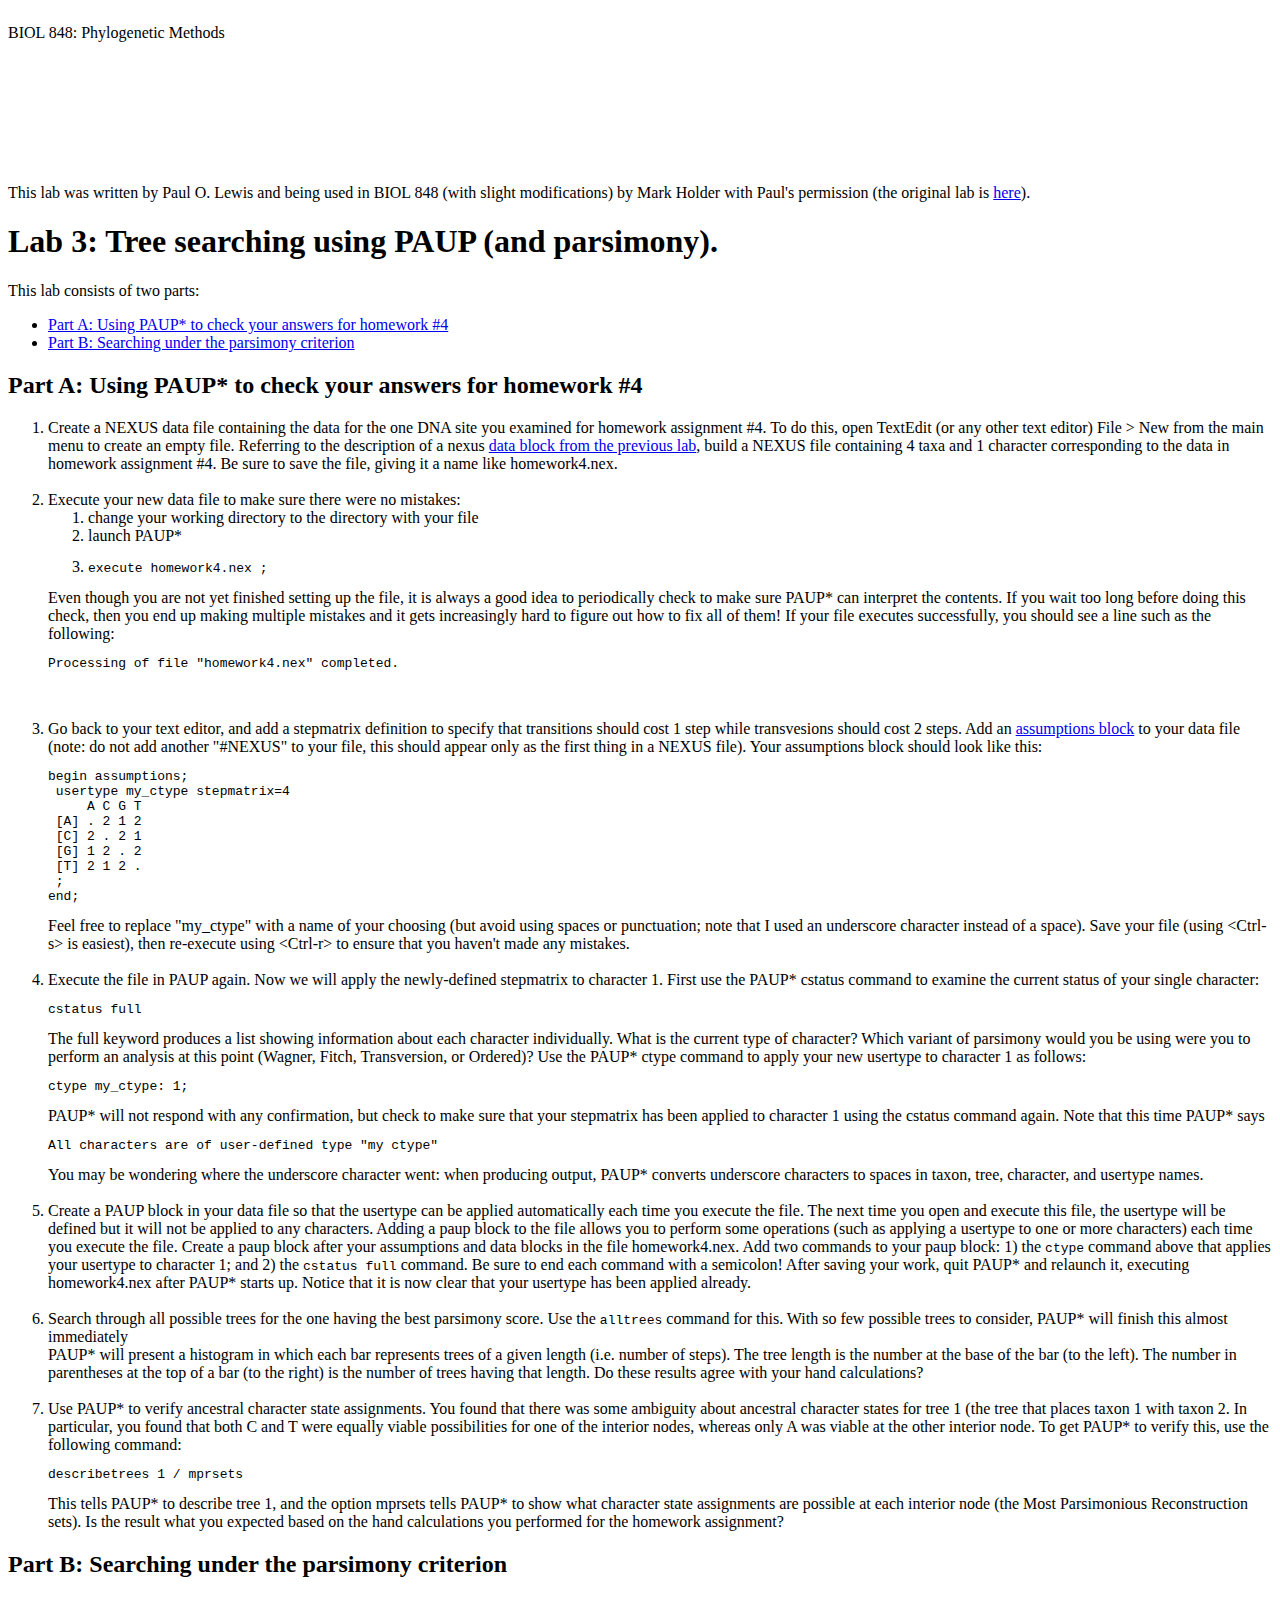
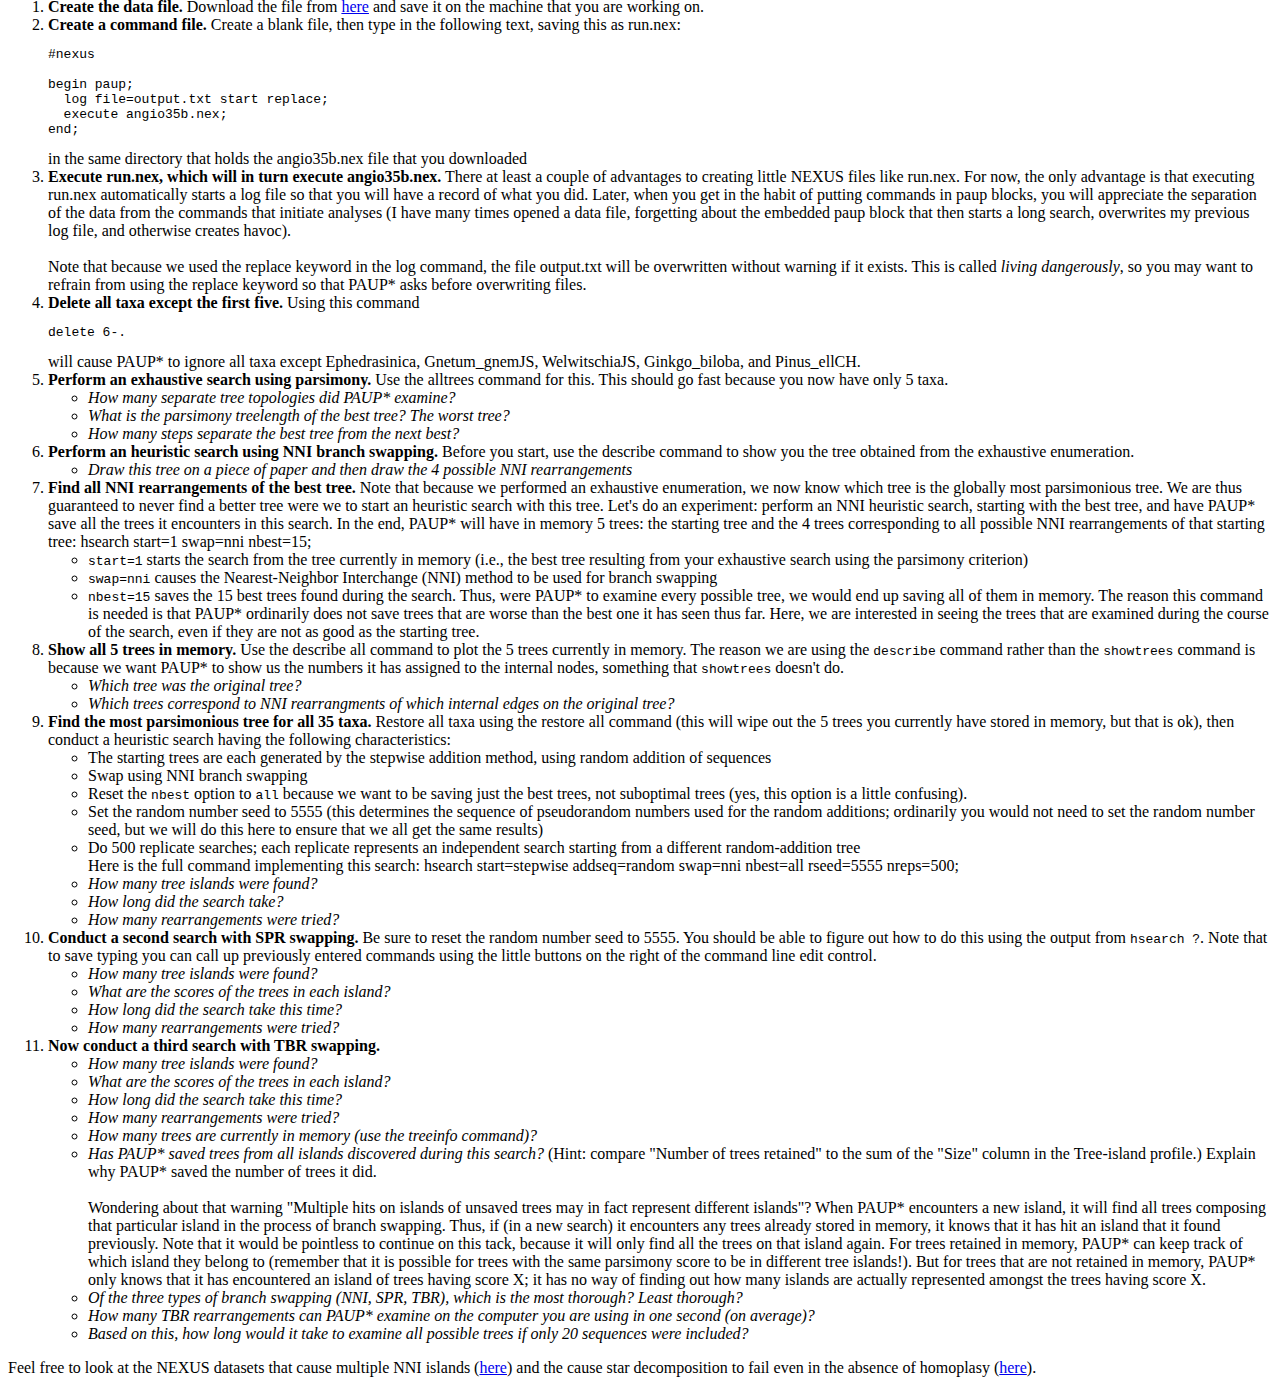
==== lab3-PaupSearching/index.html @ d6202a7e "bulk commit of the lab and lecture exercises for the last few weeks" ====
<!DOCTYPE HTML PUBLIC "-//W3C//DTD HTML 4.01 Transitional//EN"
"http://www.w3.org/TR/html4/loose.dtd">
<html>
<head>
	<meta http-equiv="Content-Type" content="text/html; charset=iso-8859-1">
	<title>EEB 848: Phylogenetic Methods</title> 
	<link href="../lab2-PaupMesquiteNEXUS/EEB349.css" rel="stylesheet" type="text/css">
</head>
<body>
<table width="972" height="160" border="0" cellpadding="0" cellspacing="0">
	<tr>
		<td height="49" colspan="2" valign="top">
			<p>
				<span class="pagetitle">BIOL 848: Phylogenetic Methods</span><span class="pagetitle"></span> 
			</p>
		</td>
	</tr>
	<tr>
	</tr>
</table>
<div class="editable">
	<p>
		This lab was written by Paul O. Lewis and being used in BIOL 848 (with slight modifications) by Mark Holder with Paul's permission (the original lab is <a href="http://hydrodictyon.eeb.uconn.edu/eebedia/index.php/Phylogenetics:_Parsimony_Lab">here</a>). 
	</p>
	<h1>Lab 3: Tree searching using PAUP (and parsimony).</h1> This lab consists of two parts: 
	<ul>
		<li>
			<a href="#checkhomework">Part A: Using PAUP* to check your answers for homework #4</a> 
		</li>
		<li>
			<a href="#parssearching">Part B: Searching under the parsimony criterion</a> 
		</li>
	</ul>
	<a name="#checkhomework"></a><h2> <span class="mw-headline"> Part A: Using PAUP* to check your answers for homework #4 </span></h2> 
	<ol>
		<li>
			Create a NEXUS data file containing the data for the one DNA site you examined for homework assignment #4. To do this, open TextEdit (or any other text editor) File &gt; New from the main menu to create an empty file. Referring to the description of a nexus <a href="../lab2-PaupMesquiteNEXUS/lab2-paupNEXUSMesquite.html#datablock" class="external text" rel="nofollow">data block from the previous lab</a>, build a NEXUS file containing 4 taxa and 1 character corresponding to the data in homework assignment #4. Be sure to save the file, giving it a name like <span class="filename">homework4.nex</span>. 
			<br />
			<br />
		</li>
		<li>
			Execute your new data file to make sure there were no mistakes: 
			<ol>
				<li>
					change your working directory to the directory with your file 
				</li>
				<li>
					launch PAUP* 
				</li>
				<li>
<pre><span class="command">execute homework4.nex ;</span></pre> 
				</li>
			</ol>
			Even though you are not yet finished setting up the file, it is always a good idea to periodically check to make sure PAUP* can interpret the contents. If you wait too long before doing this check, then you end up making multiple mistakes and it gets increasingly hard to figure out how to fix all of them! If your file executes successfully, you should see a line such as the following: <pre>Processing of file &quot;homework4.nex&quot; completed.</pre> 
			<br />
			<br />
		</li>
		<li>
			Go back to your text editor, and add a stepmatrix definition to specify that transitions should cost 1 step while transvesions should cost 2 steps. Add an <a href="../lab2-PaupMesquiteNEXUS/lab2-paupNEXUSMesquite.html#assumptionsblock" class="external text" rel="nofollow">assumptions block</a> to your data file (note: do not add another "#NEXUS" to your file, this should appear only as the first thing in a NEXUS file). Your assumptions block should look like this: <pre>begin assumptions;&#10; usertype my_ctype stepmatrix=4&#10;     A C G T&#10; [A] . 2 1 2&#10; [C] 2 . 2 1&#10; [G] 1 2 . 2&#10; [T] 2 1 2 .&#10;&nbsp;;&#10;end;</pre>Feel free to replace "my_ctype" with a name of your choosing (but avoid using spaces or punctuation; note that I used an underscore character instead of a space). Save your file (using &lt;Ctrl-s&gt; is easiest), then re-execute using &lt;Ctrl-r&gt; to ensure that you haven't made any mistakes. 
			<br />
			<br />
		</li>
		<li>
			Execute the file in PAUP again. Now we will apply the newly-defined stepmatrix to character 1. First use the PAUP* cstatus command to examine the current status of your single character:<pre class="command">cstatus full</pre> The full keyword produces a list showing information about each character individually. What is the current type of character? Which variant of parsimony would you be using were you to perform an analysis at this point (Wagner, Fitch, Transversion, or Ordered)? Use the PAUP* ctype command to apply your new usertype to character 1 as follows:<pre class="command">ctype my_ctype: 1;</pre> PAUP* will not respond with any confirmation, but check to make sure that your stepmatrix has been applied to character 1 using the cstatus command again. Note that this time PAUP* says <pre>All characters are of user-defined type &quot;my ctype&quot;</pre> You may be wondering where the underscore character went: when producing output, PAUP* converts underscore characters to spaces in taxon, tree, character, and usertype names. 
			<br />
			<br />
		</li>
		<li>
			Create a PAUP block in your data file so that the usertype can be applied automatically each time you execute the file. The next time you open and execute this file, the usertype will be defined but it will not be applied to any characters. Adding a paup block to the file allows you to perform some operations (such as applying a usertype to one or more characters) each time you execute the file. Create a paup block after your assumptions and data blocks in the file <span class="filename">homework4.nex</span>. Add two commands to your paup block: 1) the <tt>ctype</tt> command above that applies your usertype to character 1; and 2) the <tt>cstatus full</tt> command. Be sure to end each command with a semicolon! After saving your work, quit PAUP* and relaunch it, executing <span class="filename">homework4.nex</span> after PAUP* starts up. Notice that it is now clear that your usertype has been applied already. 
			<br />
			<br />
		</li>
		<li>
			Search through all possible trees for the one having the best parsimony score. Use the <tt>alltrees</tt> command for this. With so few possible trees to consider, PAUP* will finish this almost immediately 
			<br />
			PAUP* will present a histogram in which each bar represents trees of a given length (i.e. number of steps). The tree length is the number at the base of the bar (to the left). The number in parentheses at the top of a bar (to the right) is the number of trees having that length. Do these results agree with your hand calculations? 
			<br />
			<br />
		</li>
		<li>
			Use PAUP* to verify ancestral character state assignments. You found that there was some ambiguity about ancestral character states for tree 1 (the tree that places taxon 1 with taxon 2. In particular, you found that both C and T were equally viable possibilities for one of the interior nodes, whereas only A was viable at the other interior node. To get PAUP* to verify this, use the following command:<pre class="command">describetrees 1 / mprsets</pre>This tells PAUP* to describe tree 1, and the option mprsets tells PAUP* to show what character state assignments are possible at each interior node (the Most Parsimonious Reconstruction sets). Is the result what you expected based on the hand calculations you performed for the homework assignment? 
		</li>
	</ol>
	<a name="#parssearching"></a><h2> <span class="mw-headline"> Part B: Searching under the parsimony criterion </span></h2> 
	<ol>
		<li>
			<b>Create the data file.</b> Download the file from <a href="../data/angio35b.nex" class="external text" rel="nofollow">here</a> and save it on the machine that you are working on. 
		</li>
		<li>
			<b>Create a command file.</b> Create a blank file, then type in the following text, saving this as <span class="filename">run.nex</span>: <pre>#nexus&#10;&#10;begin paup;&#10;  log file=output.txt start replace;&#10;  execute angio35b.nex;&#10;end;</pre> in the same directory that holds the 
			<sapan class="filename">
				angio35b.nex 
			</sapan>
			file that you downloaded 
		</li>
		<li>
			<b>Execute run.nex, which will in turn execute angio35b.nex.</b> There at least a couple of advantages to creating little NEXUS files like run.nex. For now, the only advantage is that executing run.nex automatically starts a log file so that you will have a record of what you did. Later, when you get in the habit of putting commands in paup blocks, you will appreciate the separation of the data from the commands that initiate analyses (I have many times opened a data file, forgetting about the embedded paup block that then starts a long search, overwrites my previous log file, and otherwise creates havoc). 
			<br />
			<br />
			Note that because we used the replace keyword in the log command, the file 
			<sapan class="filename">
				output.txt 
			</sapan>
			will be overwritten without warning if it exists. This is called <i>living dangerously</i>, so you may want to refrain from using the replace keyword so that PAUP* asks before overwriting files. 
		</li>
		<li>
			<b>Delete all taxa except the first five.</b> Using this command<pre>delete 6-.</pre>will cause PAUP* to ignore all taxa except Ephedrasinica, Gnetum_gnemJS, WelwitschiaJS, Ginkgo_biloba, and Pinus_ellCH. 
		</li>
		<li>
			<b>Perform an exhaustive search using parsimony.</b> Use the <span class="command">alltrees</span> command for this. This should go fast because you now have only 5 taxa. 
			<ul>
				<li>
					<i>How many separate tree topologies did PAUP* examine?</i> 
				</li>
				<li>
					<i>What is the parsimony treelength of the best tree? The worst tree?</i> 
				</li>
				<li>
					<i>How many steps separate the best tree from the next best?</i> 
				</li>
			</ul>
		</li>
		<li>
			<b>Perform an heuristic search using NNI branch swapping.</b> Before you start, use the <span class="command">describe</span> command to show you the tree obtained from the exhaustive enumeration. 
			<ul>
				<li>
					<i>Draw this tree on a piece of paper and then draw the 4 possible NNI rearrangements</i> 
				</li>
			</ul>
		</li>
		<li>
			<b>Find all NNI rearrangements of the best tree.</b> Note that because we performed an exhaustive enumeration, we now know which tree is the globally most parsimonious tree. We are thus guaranteed to never find a better tree were we to start an heuristic search with this tree. Let's do an experiment: perform an NNI heuristic search, starting with the best tree, and have PAUP* save all the trees it encounters in this search. In the end, PAUP* will have in memory 5 trees: the starting tree and the 4 trees corresponding to all possible NNI rearrangements of that starting tree: <span class="command">hsearch start=1 swap=nni nbest=15;</span>
			<ul>
				<li>
					<tt>start=1</tt> starts the search from the tree currently in memory (i.e., the best tree resulting from your exhaustive search using the parsimony criterion) 
				</li>
				<li>
					<tt>swap=nni</tt> causes the Nearest-Neighbor Interchange (NNI) method to be used for branch swapping 
				</li>
				<li>
					<tt>nbest=15</tt> saves the 15 best trees found during the search. Thus, were PAUP* to examine every possible tree, we would end up saving all of them in memory. The reason this command is needed is that PAUP* ordinarily does not save trees that are worse than the best one it has seen thus far. Here, we are interested in seeing the trees that are examined during the course of the search, even if they are not as good as the starting tree. 
				</li>
			</ul>
		</li>
		<li>
			<b>Show all 5 trees in memory.</b> Use the <span class="command">describe all</span> command to plot the 5 trees currently in memory. The reason we are using the <tt>describe</tt> command rather than the <tt>showtrees</tt> command is because we want PAUP* to show us the numbers it has assigned to the internal nodes, something that <tt>showtrees</tt> doesn't do. 
			<ul>
				<li>
					<i>Which tree was the original tree?</i> 
				</li>
				<li>
					<i>Which trees correspond to NNI rearrangments of which internal edges on the original tree?</i> 
				</li>
			</ul>
		</li>
		<li>
			<b>Find the most parsimonious tree for all 35 taxa.</b> Restore all taxa using the restore all command (this will wipe out the 5 trees you currently have stored in memory, but that is ok), then conduct a heuristic search having the following characteristics: 
			<ul>
				<li>
					The starting trees are each generated by the stepwise addition method, using random addition of sequences 
				</li>
				<li>
					Swap using NNI branch swapping 
				</li>
				<li>
					Reset the <tt>nbest</tt> option to <tt>all</tt> because we want to be saving just the best trees, not suboptimal trees (yes, this option is a little confusing). 
				</li>
				<li>
					Set the random number seed to 5555 (this determines the sequence of pseudorandom numbers used for the random additions; ordinarily you would not need to set the random number seed, but we will do this here to ensure that we all get the same results) 
				</li>
				<li>
					Do 500 replicate searches; each replicate represents an independent search starting from a different random-addition tree
					<br />
					Here is the full command implementing this search: <span class="command">hsearch start=stepwise addseq=random swap=nni nbest=all rseed=5555 nreps=500;</span> 
				</li>
				<li>
					<i>How many tree islands were found?</i> 
				</li>
				<li>
					<i>How long did the search take?</i> 
				</li>
				<li>
					<i>How many rearrangements were tried?</i> 
				</li>
			</ul>
		</li>
		<li>
			<b>Conduct a second search with SPR swapping.</b> Be sure to reset the random number seed to 5555. You should be able to figure out how to do this using the output from <tt>hsearch&nbsp;?</tt>. Note that to save typing you can call up previously entered commands using the little buttons on the right of the command line edit control. 
			<ul>
				<li>
					<i>How many tree islands were found?</i> 
				</li>
				<li>
					<i>What are the scores of the trees in each island?</i> 
				</li>
				<li>
					<i>How long did the search take this time?</i> 
				</li>
				<li>
					<i>How many rearrangements were tried?</i> 
				</li>
			</ul>
		</li>
		<li>
			<b>Now conduct a third search with TBR swapping.</b> 
			<ul>
				<li>
					<i>How many tree islands were found?</i> 
				</li>
				<li>
					<i>What are the scores of the trees in each island?</i> 
				</li>
				<li>
					<i>How long did the search take this time?</i> 
				</li>
				<li>
					<i>How many rearrangements were tried?</i> 
				</li>
				<li>
					<i>How many trees are currently in memory (use the treeinfo command)?</i> 
				</li>
				<li>
					<i>Has PAUP* saved trees from all islands discovered during this search?</i> (Hint: compare "Number of trees retained" to the sum of the "Size" column in the Tree-island profile.) Explain why PAUP* saved the number of trees it did.
					<br />
					<br />
					Wondering about that warning "Multiple hits on islands of unsaved trees may in fact represent different islands"? When PAUP* encounters a new island, it will find all trees composing that particular island in the process of branch swapping. Thus, if (in a new search) it encounters any trees already stored in memory, it knows that it has hit an island that it found previously. Note that it would be pointless to continue on this tack, because it will only find all the trees on that island again. For trees retained in memory, PAUP* can keep track of which island they belong to (remember that it is possible for trees with the same parsimony score to be in different tree islands!). But for trees that are not retained in memory, PAUP* only knows that it has encountered an island of trees having score X; it has no way of finding out how many islands are actually represented amongst the trees having score X. 
				</li>
				<li>
					<i>Of the three types of branch swapping (NNI, SPR, TBR), which is the most thorough? Least thorough?</i> 
				</li>
				<li>
					<i>How many TBR rearrangements can PAUP* examine on the computer you are using in one second (on average)?</i> 
				</li>
				<li>
					<i>Based on this, how long would it take to examine all possible trees if only 20 sequences were included?</i> 
				</li>
			</ul>
		</li>
	</ol>
	Feel free to look at the NEXUS datasets that cause multiple NNI islands (<a href="./nni_islands.nex">here</a>) and the cause star decomposition to fail even in the absence of homoplasy (<a href="./perfect_decomp_mistake.nex">here</a>).
</div>
</body>
</html>
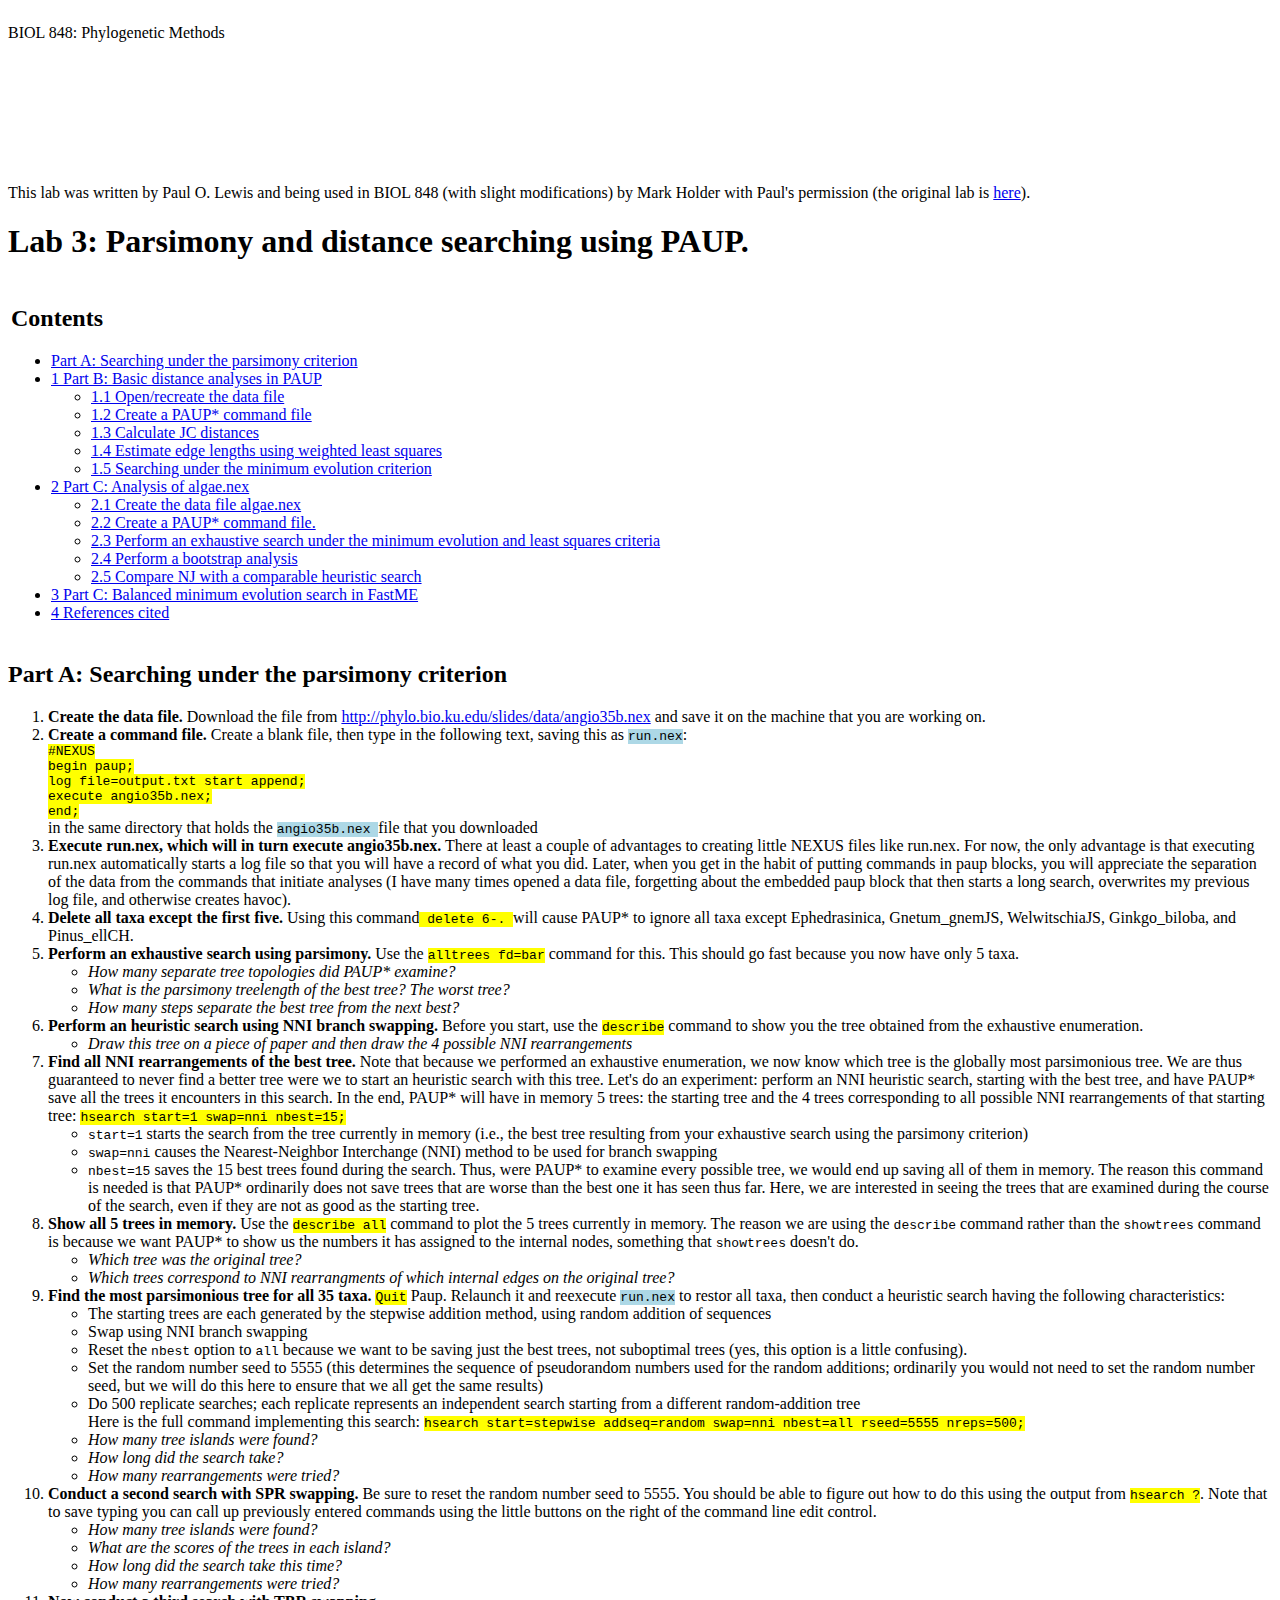
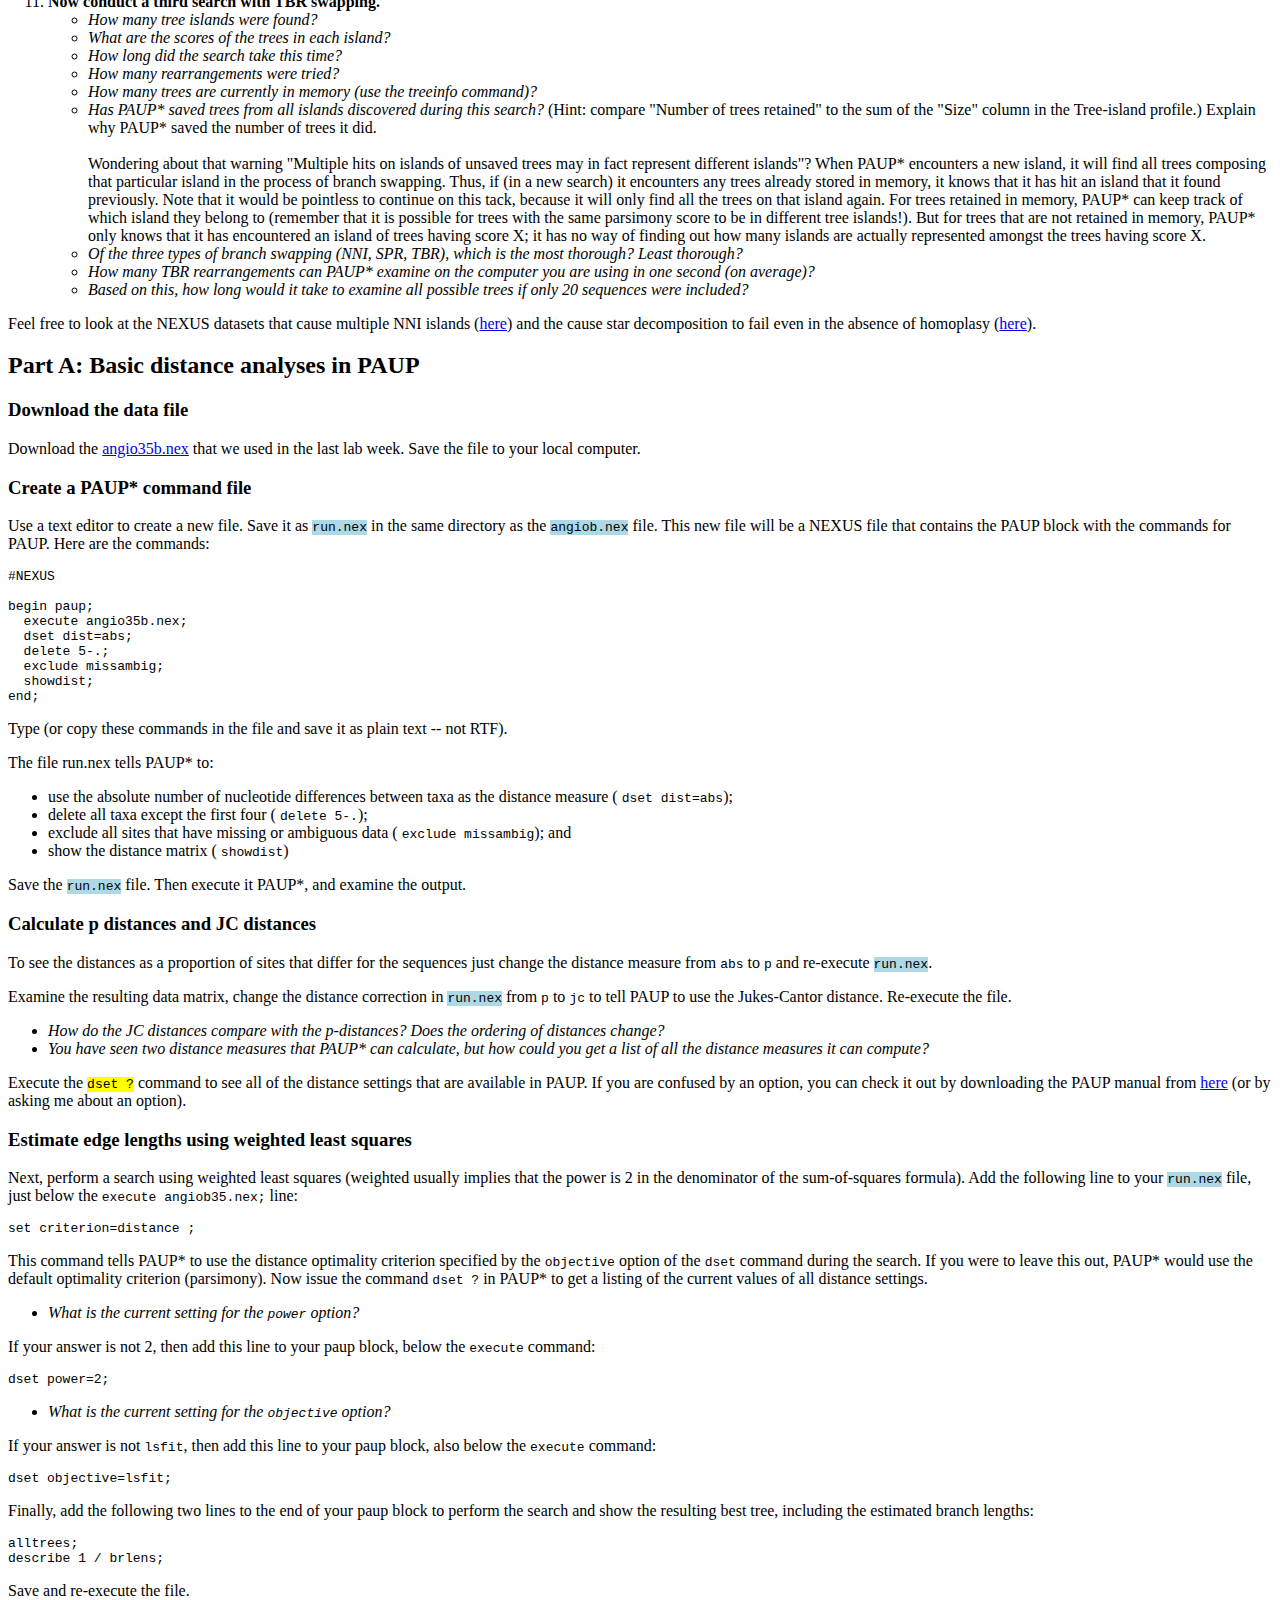
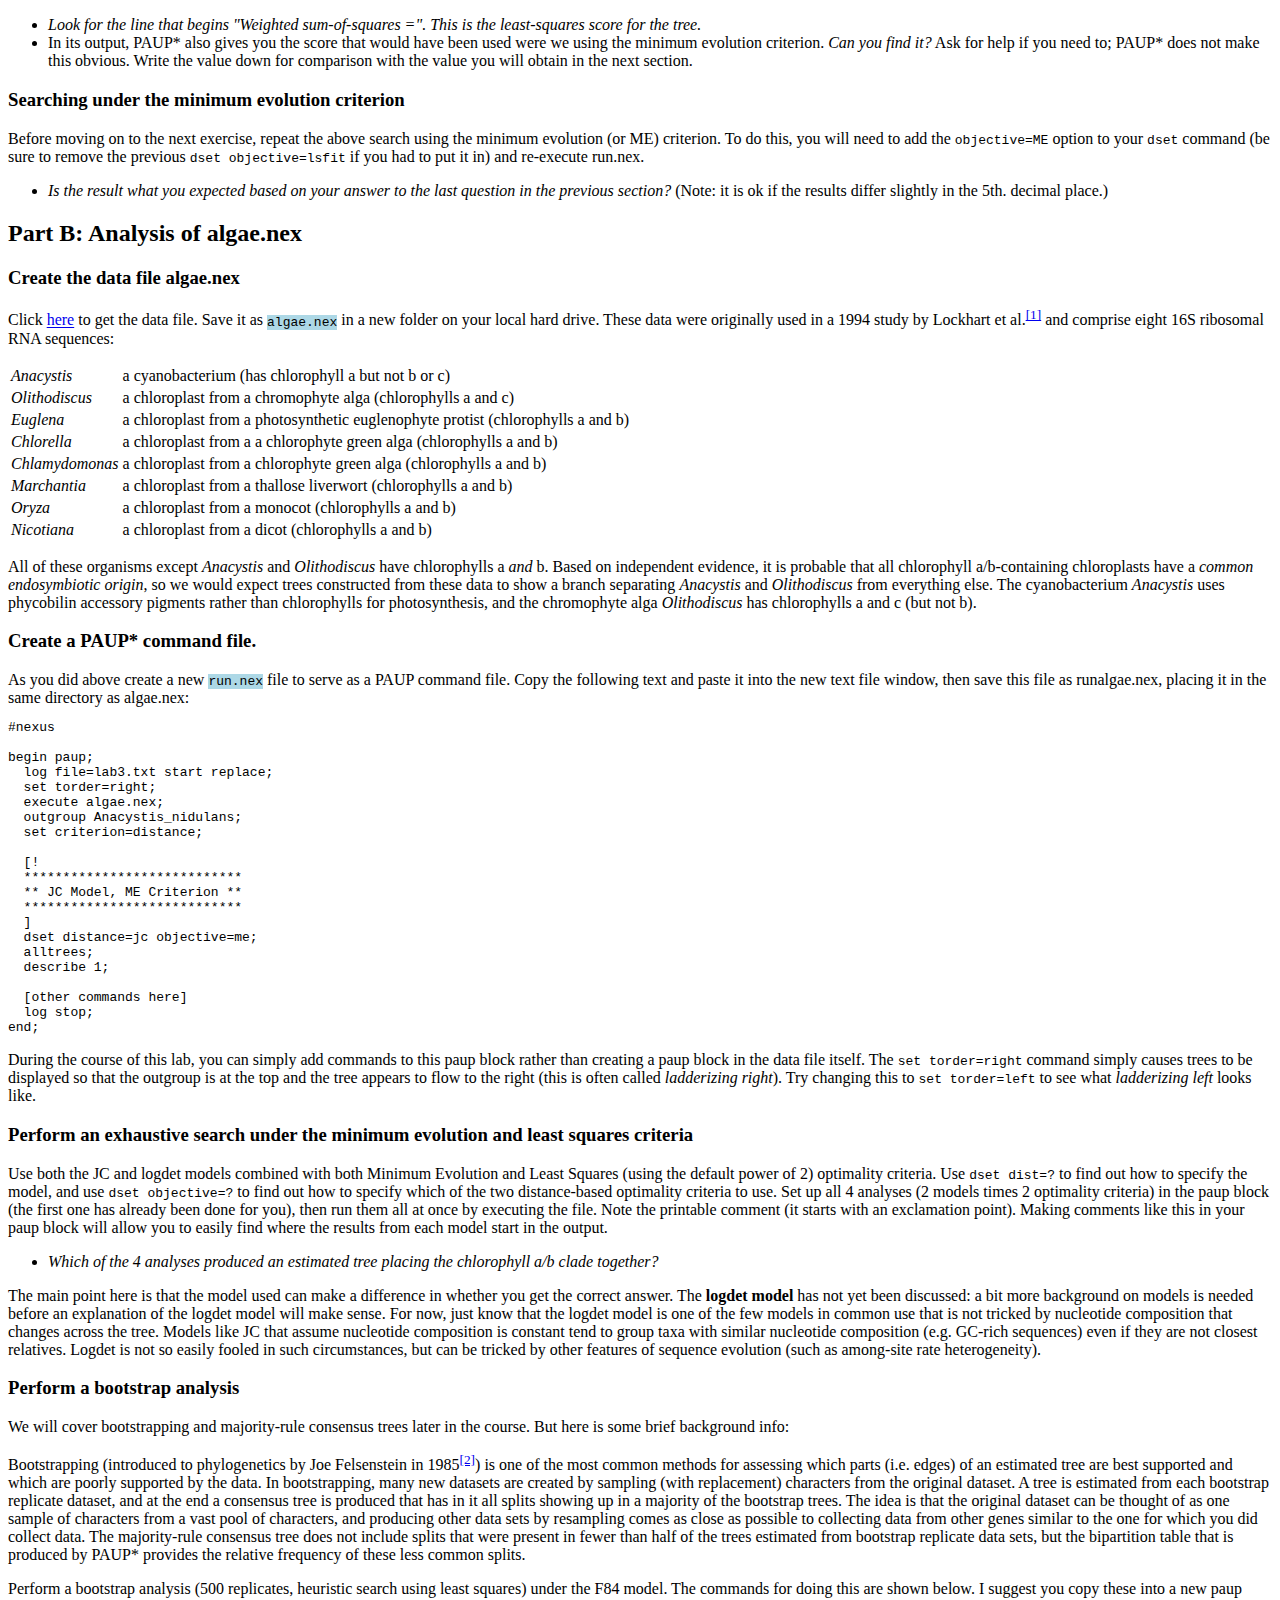
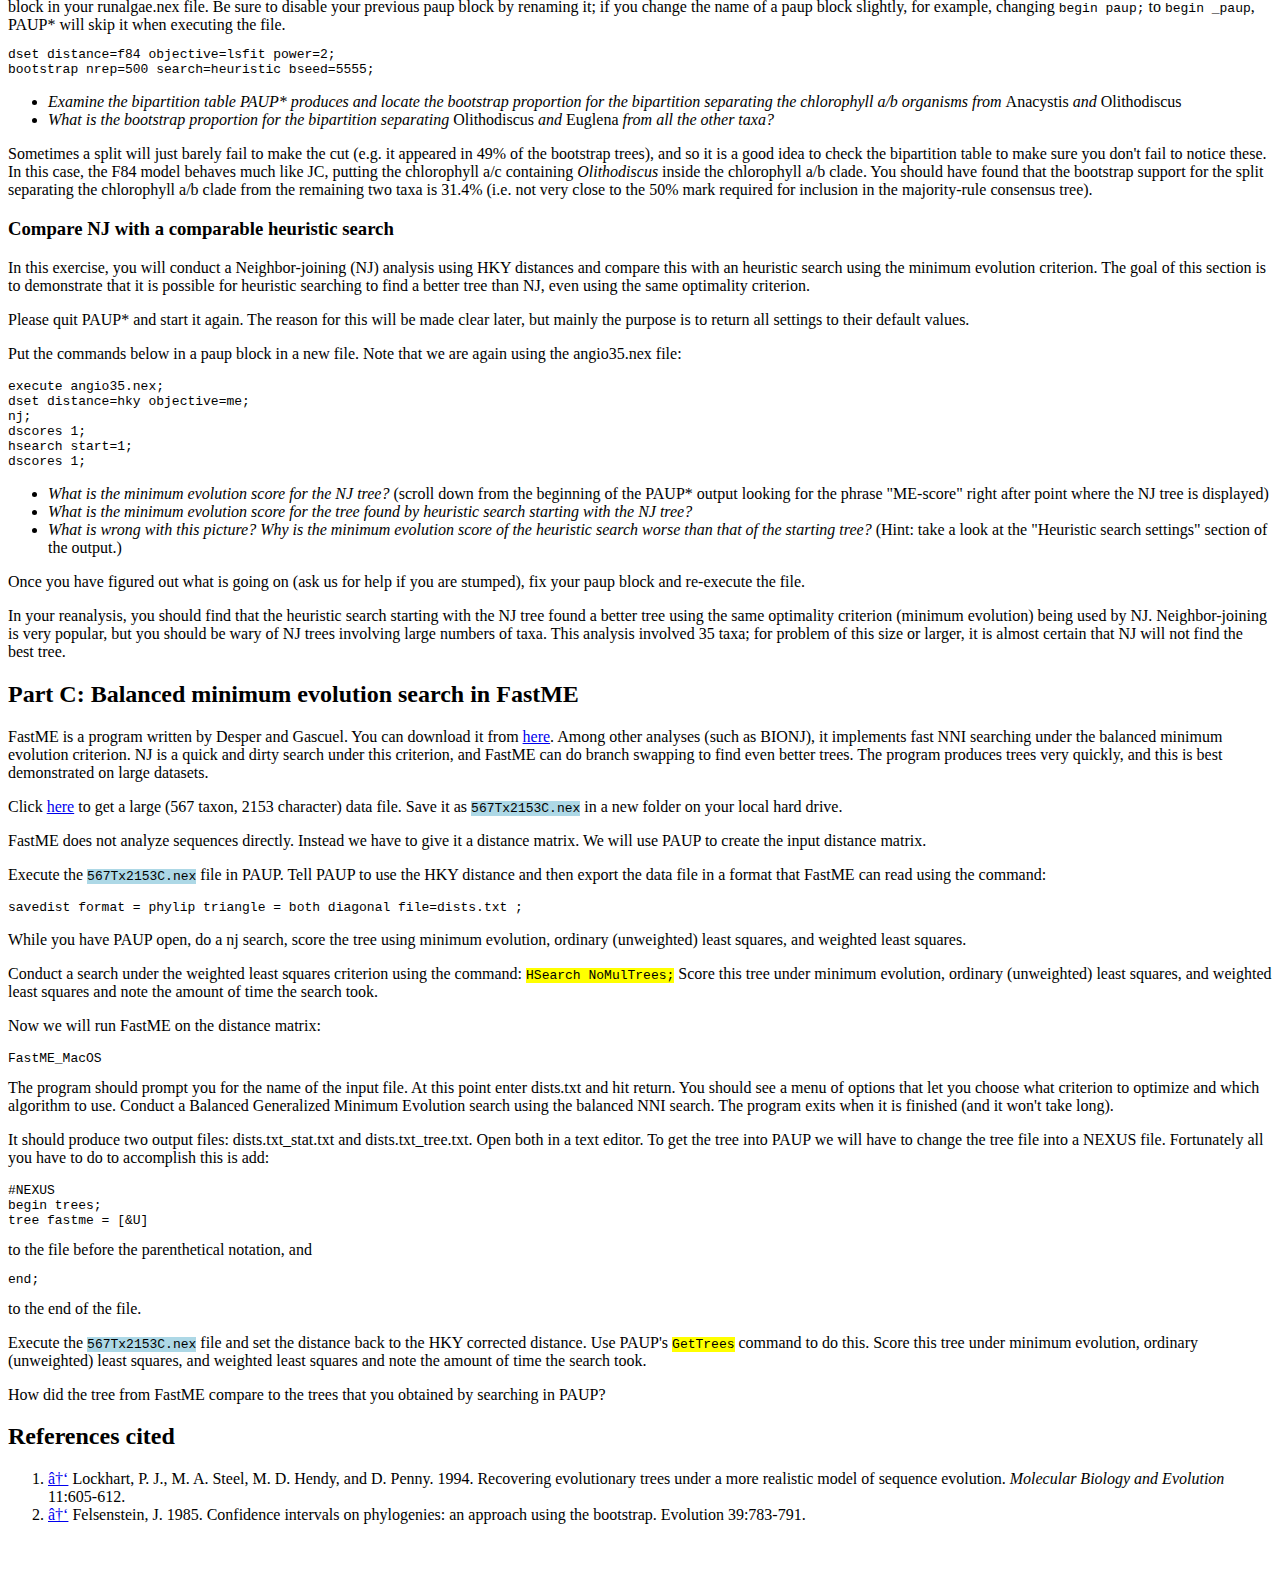
==== commit bea95a39: "fixes for the latest paup" ====
--- a/lab3-PaupSearching/index.html
+++ b/lab3-PaupSearching/index.html
@@ -1,243 +1,621 @@
 <!DOCTYPE HTML PUBLIC "-//W3C//DTD HTML 4.01 Transitional//EN"
 "http://www.w3.org/TR/html4/loose.dtd">
 <html>
+
 <head>
-	<meta http-equiv="Content-Type" content="text/html; charset=iso-8859-1">
-	<title>EEB 848: Phylogenetic Methods</title> 
-	<link href="../lab2-PaupMesquiteNEXUS/EEB349.css" rel="stylesheet" type="text/css">
+    <meta http-equiv="Content-Type" content="text/html; charset=iso-8859-1">
+    <title>EEB 848: Phylogenetic Methods</title>
+    <link href="../lab2-PaupMesquiteNEXUS/EEB349.css" rel="stylesheet" type="text/css">
+    <style>
+span.filename {
+  font-family: monospace;
+  background-color: lightblue;
+}
+span.command {
+  font-family: monospace;
+  background-color: yellow;
+}
+</style>
 </head>
+
 <body>
-<table width="972" height="160" border="0" cellpadding="0" cellspacing="0">
-	<tr>
-		<td height="49" colspan="2" valign="top">
-			<p>
-				<span class="pagetitle">BIOL 848: Phylogenetic Methods</span><span class="pagetitle"></span> 
-			</p>
-		</td>
-	</tr>
-	<tr>
-	</tr>
-</table>
-<div class="editable">
-	<p>
-		This lab was written by Paul O. Lewis and being used in BIOL 848 (with slight modifications) by Mark Holder with Paul's permission (the original lab is <a href="http://hydrodictyon.eeb.uconn.edu/eebedia/index.php/Phylogenetics:_Parsimony_Lab">here</a>). 
-	</p>
-	<h1>Lab 3: Tree searching using PAUP (and parsimony).</h1> This lab consists of two parts: 
-	<ul>
-		<li>
-			<a href="#checkhomework">Part A: Using PAUP* to check your answers for homework #4</a> 
-		</li>
-		<li>
-			<a href="#parssearching">Part B: Searching under the parsimony criterion</a> 
-		</li>
-	</ul>
-	<a name="#checkhomework"></a><h2> <span class="mw-headline"> Part A: Using PAUP* to check your answers for homework #4 </span></h2> 
-	<ol>
-		<li>
-			Create a NEXUS data file containing the data for the one DNA site you examined for homework assignment #4. To do this, open TextEdit (or any other text editor) File &gt; New from the main menu to create an empty file. Referring to the description of a nexus <a href="../lab2-PaupMesquiteNEXUS/lab2-paupNEXUSMesquite.html#datablock" class="external text" rel="nofollow">data block from the previous lab</a>, build a NEXUS file containing 4 taxa and 1 character corresponding to the data in homework assignment #4. Be sure to save the file, giving it a name like <span class="filename">homework4.nex</span>. 
-			<br />
-			<br />
-		</li>
-		<li>
-			Execute your new data file to make sure there were no mistakes: 
-			<ol>
-				<li>
-					change your working directory to the directory with your file 
-				</li>
-				<li>
-					launch PAUP* 
-				</li>
-				<li>
-<pre><span class="command">execute homework4.nex ;</span></pre> 
-				</li>
-			</ol>
-			Even though you are not yet finished setting up the file, it is always a good idea to periodically check to make sure PAUP* can interpret the contents. If you wait too long before doing this check, then you end up making multiple mistakes and it gets increasingly hard to figure out how to fix all of them! If your file executes successfully, you should see a line such as the following: <pre>Processing of file &quot;homework4.nex&quot; completed.</pre> 
-			<br />
-			<br />
-		</li>
-		<li>
-			Go back to your text editor, and add a stepmatrix definition to specify that transitions should cost 1 step while transvesions should cost 2 steps. Add an <a href="../lab2-PaupMesquiteNEXUS/lab2-paupNEXUSMesquite.html#assumptionsblock" class="external text" rel="nofollow">assumptions block</a> to your data file (note: do not add another "#NEXUS" to your file, this should appear only as the first thing in a NEXUS file). Your assumptions block should look like this: <pre>begin assumptions;&#10; usertype my_ctype stepmatrix=4&#10;     A C G T&#10; [A] . 2 1 2&#10; [C] 2 . 2 1&#10; [G] 1 2 . 2&#10; [T] 2 1 2 .&#10;&nbsp;;&#10;end;</pre>Feel free to replace "my_ctype" with a name of your choosing (but avoid using spaces or punctuation; note that I used an underscore character instead of a space). Save your file (using &lt;Ctrl-s&gt; is easiest), then re-execute using &lt;Ctrl-r&gt; to ensure that you haven't made any mistakes. 
-			<br />
-			<br />
-		</li>
-		<li>
-			Execute the file in PAUP again. Now we will apply the newly-defined stepmatrix to character 1. First use the PAUP* cstatus command to examine the current status of your single character:<pre class="command">cstatus full</pre> The full keyword produces a list showing information about each character individually. What is the current type of character? Which variant of parsimony would you be using were you to perform an analysis at this point (Wagner, Fitch, Transversion, or Ordered)? Use the PAUP* ctype command to apply your new usertype to character 1 as follows:<pre class="command">ctype my_ctype: 1;</pre> PAUP* will not respond with any confirmation, but check to make sure that your stepmatrix has been applied to character 1 using the cstatus command again. Note that this time PAUP* says <pre>All characters are of user-defined type &quot;my ctype&quot;</pre> You may be wondering where the underscore character went: when producing output, PAUP* converts underscore characters to spaces in taxon, tree, character, and usertype names. 
-			<br />
-			<br />
-		</li>
-		<li>
-			Create a PAUP block in your data file so that the usertype can be applied automatically each time you execute the file. The next time you open and execute this file, the usertype will be defined but it will not be applied to any characters. Adding a paup block to the file allows you to perform some operations (such as applying a usertype to one or more characters) each time you execute the file. Create a paup block after your assumptions and data blocks in the file <span class="filename">homework4.nex</span>. Add two commands to your paup block: 1) the <tt>ctype</tt> command above that applies your usertype to character 1; and 2) the <tt>cstatus full</tt> command. Be sure to end each command with a semicolon! After saving your work, quit PAUP* and relaunch it, executing <span class="filename">homework4.nex</span> after PAUP* starts up. Notice that it is now clear that your usertype has been applied already. 
-			<br />
-			<br />
-		</li>
-		<li>
-			Search through all possible trees for the one having the best parsimony score. Use the <tt>alltrees</tt> command for this. With so few possible trees to consider, PAUP* will finish this almost immediately 
-			<br />
-			PAUP* will present a histogram in which each bar represents trees of a given length (i.e. number of steps). The tree length is the number at the base of the bar (to the left). The number in parentheses at the top of a bar (to the right) is the number of trees having that length. Do these results agree with your hand calculations? 
-			<br />
-			<br />
-		</li>
-		<li>
-			Use PAUP* to verify ancestral character state assignments. You found that there was some ambiguity about ancestral character states for tree 1 (the tree that places taxon 1 with taxon 2. In particular, you found that both C and T were equally viable possibilities for one of the interior nodes, whereas only A was viable at the other interior node. To get PAUP* to verify this, use the following command:<pre class="command">describetrees 1 / mprsets</pre>This tells PAUP* to describe tree 1, and the option mprsets tells PAUP* to show what character state assignments are possible at each interior node (the Most Parsimonious Reconstruction sets). Is the result what you expected based on the hand calculations you performed for the homework assignment? 
-		</li>
-	</ol>
-	<a name="#parssearching"></a><h2> <span class="mw-headline"> Part B: Searching under the parsimony criterion </span></h2> 
-	<ol>
-		<li>
-			<b>Create the data file.</b> Download the file from <a href="../data/angio35b.nex" class="external text" rel="nofollow">here</a> and save it on the machine that you are working on. 
-		</li>
-		<li>
-			<b>Create a command file.</b> Create a blank file, then type in the following text, saving this as <span class="filename">run.nex</span>: <pre>#nexus&#10;&#10;begin paup;&#10;  log file=output.txt start replace;&#10;  execute angio35b.nex;&#10;end;</pre> in the same directory that holds the 
-			<sapan class="filename">
-				angio35b.nex 
-			</sapan>
-			file that you downloaded 
-		</li>
-		<li>
-			<b>Execute run.nex, which will in turn execute angio35b.nex.</b> There at least a couple of advantages to creating little NEXUS files like run.nex. For now, the only advantage is that executing run.nex automatically starts a log file so that you will have a record of what you did. Later, when you get in the habit of putting commands in paup blocks, you will appreciate the separation of the data from the commands that initiate analyses (I have many times opened a data file, forgetting about the embedded paup block that then starts a long search, overwrites my previous log file, and otherwise creates havoc). 
-			<br />
-			<br />
-			Note that because we used the replace keyword in the log command, the file 
-			<sapan class="filename">
-				output.txt 
-			</sapan>
-			will be overwritten without warning if it exists. This is called <i>living dangerously</i>, so you may want to refrain from using the replace keyword so that PAUP* asks before overwriting files. 
-		</li>
-		<li>
-			<b>Delete all taxa except the first five.</b> Using this command<pre>delete 6-.</pre>will cause PAUP* to ignore all taxa except Ephedrasinica, Gnetum_gnemJS, WelwitschiaJS, Ginkgo_biloba, and Pinus_ellCH. 
-		</li>
-		<li>
-			<b>Perform an exhaustive search using parsimony.</b> Use the <span class="command">alltrees</span> command for this. This should go fast because you now have only 5 taxa. 
-			<ul>
-				<li>
-					<i>How many separate tree topologies did PAUP* examine?</i> 
-				</li>
-				<li>
-					<i>What is the parsimony treelength of the best tree? The worst tree?</i> 
-				</li>
-				<li>
-					<i>How many steps separate the best tree from the next best?</i> 
-				</li>
-			</ul>
-		</li>
-		<li>
-			<b>Perform an heuristic search using NNI branch swapping.</b> Before you start, use the <span class="command">describe</span> command to show you the tree obtained from the exhaustive enumeration. 
-			<ul>
-				<li>
-					<i>Draw this tree on a piece of paper and then draw the 4 possible NNI rearrangements</i> 
-				</li>
-			</ul>
-		</li>
-		<li>
-			<b>Find all NNI rearrangements of the best tree.</b> Note that because we performed an exhaustive enumeration, we now know which tree is the globally most parsimonious tree. We are thus guaranteed to never find a better tree were we to start an heuristic search with this tree. Let's do an experiment: perform an NNI heuristic search, starting with the best tree, and have PAUP* save all the trees it encounters in this search. In the end, PAUP* will have in memory 5 trees: the starting tree and the 4 trees corresponding to all possible NNI rearrangements of that starting tree: <span class="command">hsearch start=1 swap=nni nbest=15;</span>
-			<ul>
-				<li>
-					<tt>start=1</tt> starts the search from the tree currently in memory (i.e., the best tree resulting from your exhaustive search using the parsimony criterion) 
-				</li>
-				<li>
-					<tt>swap=nni</tt> causes the Nearest-Neighbor Interchange (NNI) method to be used for branch swapping 
-				</li>
-				<li>
-					<tt>nbest=15</tt> saves the 15 best trees found during the search. Thus, were PAUP* to examine every possible tree, we would end up saving all of them in memory. The reason this command is needed is that PAUP* ordinarily does not save trees that are worse than the best one it has seen thus far. Here, we are interested in seeing the trees that are examined during the course of the search, even if they are not as good as the starting tree. 
-				</li>
-			</ul>
-		</li>
-		<li>
-			<b>Show all 5 trees in memory.</b> Use the <span class="command">describe all</span> command to plot the 5 trees currently in memory. The reason we are using the <tt>describe</tt> command rather than the <tt>showtrees</tt> command is because we want PAUP* to show us the numbers it has assigned to the internal nodes, something that <tt>showtrees</tt> doesn't do. 
-			<ul>
-				<li>
-					<i>Which tree was the original tree?</i> 
-				</li>
-				<li>
-					<i>Which trees correspond to NNI rearrangments of which internal edges on the original tree?</i> 
-				</li>
-			</ul>
-		</li>
-		<li>
-			<b>Find the most parsimonious tree for all 35 taxa.</b> Restore all taxa using the restore all command (this will wipe out the 5 trees you currently have stored in memory, but that is ok), then conduct a heuristic search having the following characteristics: 
-			<ul>
-				<li>
-					The starting trees are each generated by the stepwise addition method, using random addition of sequences 
-				</li>
-				<li>
-					Swap using NNI branch swapping 
-				</li>
-				<li>
-					Reset the <tt>nbest</tt> option to <tt>all</tt> because we want to be saving just the best trees, not suboptimal trees (yes, this option is a little confusing). 
-				</li>
-				<li>
-					Set the random number seed to 5555 (this determines the sequence of pseudorandom numbers used for the random additions; ordinarily you would not need to set the random number seed, but we will do this here to ensure that we all get the same results) 
-				</li>
-				<li>
-					Do 500 replicate searches; each replicate represents an independent search starting from a different random-addition tree
-					<br />
-					Here is the full command implementing this search: <span class="command">hsearch start=stepwise addseq=random swap=nni nbest=all rseed=5555 nreps=500;</span> 
-				</li>
-				<li>
-					<i>How many tree islands were found?</i> 
-				</li>
-				<li>
-					<i>How long did the search take?</i> 
-				</li>
-				<li>
-					<i>How many rearrangements were tried?</i> 
-				</li>
-			</ul>
-		</li>
-		<li>
-			<b>Conduct a second search with SPR swapping.</b> Be sure to reset the random number seed to 5555. You should be able to figure out how to do this using the output from <tt>hsearch&nbsp;?</tt>. Note that to save typing you can call up previously entered commands using the little buttons on the right of the command line edit control. 
-			<ul>
-				<li>
-					<i>How many tree islands were found?</i> 
-				</li>
-				<li>
-					<i>What are the scores of the trees in each island?</i> 
-				</li>
-				<li>
-					<i>How long did the search take this time?</i> 
-				</li>
-				<li>
-					<i>How many rearrangements were tried?</i> 
-				</li>
-			</ul>
-		</li>
-		<li>
-			<b>Now conduct a third search with TBR swapping.</b> 
-			<ul>
-				<li>
-					<i>How many tree islands were found?</i> 
-				</li>
-				<li>
-					<i>What are the scores of the trees in each island?</i> 
-				</li>
-				<li>
-					<i>How long did the search take this time?</i> 
-				</li>
-				<li>
-					<i>How many rearrangements were tried?</i> 
-				</li>
-				<li>
-					<i>How many trees are currently in memory (use the treeinfo command)?</i> 
-				</li>
-				<li>
-					<i>Has PAUP* saved trees from all islands discovered during this search?</i> (Hint: compare "Number of trees retained" to the sum of the "Size" column in the Tree-island profile.) Explain why PAUP* saved the number of trees it did.
-					<br />
-					<br />
-					Wondering about that warning "Multiple hits on islands of unsaved trees may in fact represent different islands"? When PAUP* encounters a new island, it will find all trees composing that particular island in the process of branch swapping. Thus, if (in a new search) it encounters any trees already stored in memory, it knows that it has hit an island that it found previously. Note that it would be pointless to continue on this tack, because it will only find all the trees on that island again. For trees retained in memory, PAUP* can keep track of which island they belong to (remember that it is possible for trees with the same parsimony score to be in different tree islands!). But for trees that are not retained in memory, PAUP* only knows that it has encountered an island of trees having score X; it has no way of finding out how many islands are actually represented amongst the trees having score X. 
-				</li>
-				<li>
-					<i>Of the three types of branch swapping (NNI, SPR, TBR), which is the most thorough? Least thorough?</i> 
-				</li>
-				<li>
-					<i>How many TBR rearrangements can PAUP* examine on the computer you are using in one second (on average)?</i> 
-				</li>
-				<li>
-					<i>Based on this, how long would it take to examine all possible trees if only 20 sequences were included?</i> 
-				</li>
-			</ul>
-		</li>
-	</ol>
-	Feel free to look at the NEXUS datasets that cause multiple NNI islands (<a href="./nni_islands.nex">here</a>) and the cause star decomposition to fail even in the absence of homoplasy (<a href="./perfect_decomp_mistake.nex">here</a>).
-</div>
+    <table width="972" height="160" border="0" cellpadding="0" cellspacing="0">
+        <tr>
+            <td height="49" colspan="2" valign="top">
+                <p>
+                    <span class="pagetitle">BIOL 848: Phylogenetic Methods</span><span class="pagetitle"></span>
+                </p>
+            </td>
+        </tr>
+        <tr>
+        </tr>
+    </table>
+    <div class="editable">
+        <p>This lab was written by Paul O. Lewis and being used in BIOL 848 (with slight modifications) by Mark Holder with Paul's permission (the original lab is <a href="http://hydrodictyon.eeb.uconn.edu/eebedia/index.php/Phylogenetics:_Parsimony_Lab">here</a>).
+        </p>
+        <h1>Lab 3: Parsimony and distance searching using PAUP.</h1>
+        <table id="toc" class="toc" summary="Contents">
+            <tr>
+                <td>
+                    <div id="toctitle">
+                        <h2>Contents</h2>
+                    </div>
+                    <ul>
+                        <li class="toclevel-1">
+                            <a href="#parssearching">Part A: Searching under the parsimony criterion</a>
+                        </li>
+                        <li class="toclevel-1">
+                            <a href="#basicdist"><span class="tocnumber">1</span> <span class="toctext">Part B: Basic distance analyses in PAUP</span></a>
+                            <ul>
+                                <li class="toclevel-2">
+                                    <a href="#Create_the_data_file"><span class="tocnumber">1.1</span> <span class="toctext">Open/recreate the data file</span></a>
+                                </li>
+                                <li class="toclevel-2">
+                                    <a href="#Create_a_PAUP.2A_command_file"><span class="tocnumber">1.2</span> <span class="toctext">Create a PAUP* command file</span></a>
+                                </li>
+                                <li class="toclevel-2">
+                                    <a href="#Calculate_JC_distances"><span class="tocnumber">1.3</span> <span class="toctext">Calculate JC distances</span></a>
+                                </li>
+                                <li class="toclevel-2">
+                                    <a href="#Estimate_edge_lengths_using_weighted_least_squares"><span class="tocnumber">1.4</span> <span class="toctext">Estimate edge lengths using weighted least squares</span></a>
+                                </li>
+                                <li class="toclevel-2">
+                                    <a href="#Searching_under_the_minimum_evolution_criterion"><span class="tocnumber">1.5</span> <span class="toctext">Searching under the minimum evolution criterion</span></a>
+                                </li>
+                            </ul>
+                        </li>
+                        <li class="toclevel-1">
+                            <a href="#Part_C:_Analysis_of_algae.nex"><span class="tocnumber">2</span> <span class="toctext">Part C: Analysis of algae.nex</span></a>
+                            <ul>
+                                <li class="toclevel-2">
+                                    <a href="#Create_the_data_file_algae.nex"><span class="tocnumber">2.1</span> <span class="toctext">Create the data file algae.nex</span></a>
+                                </li>
+                                <li class="toclevel-2">
+                                    <a href="#Create_a_PAUP.2A_command_file."><span class="tocnumber">2.2</span> <span class="toctext">Create a PAUP* command file.</span></a>
+                                </li>
+                                <li class="toclevel-2">
+                                    <a href="#Perform_an_exhaustive_search_under_the_minimum_evolution_and_least_squares_criteria"><span class="tocnumber">2.3</span> <span class="toctext">Perform an exhaustive search under the minimum evolution and least squares criteria</span></a>
+                                </li>
+                                <li class="toclevel-2">
+                                    <a href="#Perform_a_bootstrap_analysis"><span class="tocnumber">2.4</span> <span class="toctext">Perform a bootstrap analysis</span></a>
+                                </li>
+                                <li class="toclevel-2">
+                                    <a href="#Compare_NJ_with_a_comparable_heuristic_search"><span class="tocnumber">2.5</span> <span class="toctext">Compare NJ with a comparable heuristic search</span></a>
+                                </li>
+                            </ul>
+                        </li>
+                        <li class="toclevel-1">
+                            <a href="#Part_C:_Fastme"><span class="tocnumber">3</span> <span class="toctext">Part C: Balanced minimum evolution search in FastME</span></a>
+                        </li>
+                        <li class="toclevel-1">
+                            <a href="#References_cited"><span class="tocnumber">4</span> <span class="toctext">References cited</span></a>
+                        </li>
+                    </ul>
+                </td>
+            </tr>
+        </table>
+        <a name="#parssearching"></a>
+        <h2> <span class="mw-headline"> Part A: Searching under the parsimony criterion </span></h2>
+        <ol>
+            <li>
+                <b>Create the data file.</b> Download the file from <a href="http://phylo.bio.ku.edu/slides/data/angio35b.nex" class="external text" rel="nofollow">http://phylo.bio.ku.edu/slides/data/angio35b.nex</a> and save it on the machine that you are working on.
+            </li>
+            <li>
+                <b>Create a command file.</b> Create a blank file, then type in the following text, saving this as <span class="filename">run.nex</span>: <span class="command"><br/>#NEXUS<br />
+                begin paup;<br />
+                  log file=output.txt start append;<br />
+            	  execute angio35b.nex; <br />
+            	end;</span><br />
+            	in the same directory that holds the
+                <span class="filename">
+                    angio35b.nex
+                </span>
+                file that you downloaded
+            </li>
+            <li>
+                <b>Execute run.nex, which will in turn execute angio35b.nex.</b> There at least a couple of advantages to creating little NEXUS files like run.nex. For now, the only advantage is that executing run.nex automatically starts a log file so that you will have a record of what you did. Later, when you get in the habit of putting commands in paup blocks, you will appreciate the separation of the data from the commands that initiate analyses (I have many times opened a data file, forgetting about the embedded paup block that then starts a long search, overwrites my previous log file, and otherwise creates havoc).
+                <br />
+            </li>
+            <li>
+                <b>Delete all taxa except the first five.</b> Using this command<span class="command"> delete 6-. </span> will cause PAUP* to ignore all taxa except Ephedrasinica, Gnetum_gnemJS, WelwitschiaJS, Ginkgo_biloba, and Pinus_ellCH.
+            </li>
+            <li>
+                <b>Perform an exhaustive search using parsimony.</b> Use the <span class="command">alltrees fd=bar</span> command for this. This should go fast because you now have only 5 taxa.
+                <ul>
+                    <li>
+                        <i>How many separate tree topologies did PAUP* examine?</i>
+                    </li>
+                    <li>
+                        <i>What is the parsimony treelength of the best tree? The worst tree?</i>
+                    </li>
+                    <li>
+                        <i>How many steps separate the best tree from the next best?</i>
+                    </li>
+                </ul>
+            </li>
+            <li>
+                <b>Perform an heuristic search using NNI branch swapping.</b> Before you start, use the <span class="command">describe</span> command to show you the tree obtained from the exhaustive enumeration.
+                <ul>
+                    <li>
+                        <i>Draw this tree on a piece of paper and then draw the 4 possible NNI rearrangements</i>
+                    </li>
+                </ul>
+            </li>
+            <li>
+                <b>Find all NNI rearrangements of the best tree.</b> Note that because we performed an exhaustive enumeration, we now know which tree is the globally most parsimonious tree. We are thus guaranteed to never find a better tree were we to start an heuristic search with this tree. Let's do an experiment: perform an NNI heuristic search, starting with the best tree, and have PAUP* save all the trees it encounters in this search. In the end, PAUP* will have in memory 5 trees: the starting tree and the 4 trees corresponding to all possible NNI rearrangements of that starting tree: <span class="command">hsearch start=1 swap=nni nbest=15;</span>
+                <ul>
+                    <li>
+                        <tt>start=1</tt> starts the search from the tree currently in memory (i.e., the best tree resulting from your exhaustive search using the parsimony criterion)
+                    </li>
+                    <li>
+                        <tt>swap=nni</tt> causes the Nearest-Neighbor Interchange (NNI) method to be used for branch swapping
+                    </li>
+                    <li>
+                        <tt>nbest=15</tt> saves the 15 best trees found during the search. Thus, were PAUP* to examine every possible tree, we would end up saving all of them in memory. The reason this command is needed is that PAUP* ordinarily does not save trees that are worse than the best one it has seen thus far. Here, we are interested in seeing the trees that are examined during the course of the search, even if they are not as good as the starting tree.
+                    </li>
+                </ul>
+            </li>
+            <li>
+                <b>Show all 5 trees in memory.</b> Use the <span class="command">describe all</span> command to plot the 5 trees currently in memory. The reason we are using the
+                <tt>describe</tt> command rather than the
+                <tt>showtrees</tt> command is because we want PAUP* to show us the numbers it has assigned to the internal nodes, something that
+                <tt>showtrees</tt> doesn't do.
+                <ul>
+                    <li>
+                        <i>Which tree was the original tree?</i>
+                    </li>
+                    <li>
+                        <i>Which trees correspond to NNI rearrangments of which internal edges on the original tree?</i>
+                    </li>
+                </ul>
+            </li>
+            <li>
+                <b>Find the most parsimonious tree for all 35 taxa.</b>
+                <span class="command">Quit</span> Paup.
+                Relaunch it and reexecute <span class="filename">run.nex</span> to restor all  taxa, then conduct a heuristic search having the following characteristics:
+                <ul>
+                    <li>
+                        The starting trees are each generated by the stepwise addition method, using random addition of sequences
+                    </li>
+                    <li>
+                        Swap using NNI branch swapping
+                    </li>
+                    <li>
+                        Reset the
+                        <tt>nbest</tt> option to
+                        <tt>all</tt> because we want to be saving just the best trees, not suboptimal trees (yes, this option is a little confusing).
+                    </li>
+                    <li>
+                        Set the random number seed to 5555 (this determines the sequence of pseudorandom numbers used for the random additions; ordinarily you would not need to set the random number seed, but we will do this here to ensure that we all get the same results)
+                    </li>
+                    <li>
+                        Do 500 replicate searches; each replicate represents an independent search starting from a different random-addition tree
+                        <br /> Here is the full command implementing this search: <span class="command">hsearch start=stepwise addseq=random swap=nni nbest=all rseed=5555 nreps=500;</span>
+                    </li>
+                    <li>
+                        <i>How many tree islands were found?</i>
+                    </li>
+                    <li>
+                        <i>How long did the search take?</i>
+                    </li>
+                    <li>
+                        <i>How many rearrangements were tried?</i>
+                    </li>
+                </ul>
+            </li>
+            <li>
+                <b>Conduct a second search with SPR swapping.</b> Be sure to reset the random number seed to 5555. You should be able to figure out how to do this using the output from
+                <span class="command">hsearch ?</span>. Note that to save typing you can call up previously entered commands using the little buttons on the right of the command line edit control.
+                <ul>
+                    <li>
+                        <i>How many tree islands were found?</i>
+                    </li>
+                    <li>
+                        <i>What are the scores of the trees in each island?</i>
+                    </li>
+                    <li>
+                        <i>How long did the search take this time?</i>
+                    </li>
+                    <li>
+                        <i>How many rearrangements were tried?</i>
+                    </li>
+                </ul>
+            </li>
+            <li>
+                <b>Now conduct a third search with TBR swapping.</b>
+                <ul>
+                    <li>
+                        <i>How many tree islands were found?</i>
+                    </li>
+                    <li>
+                        <i>What are the scores of the trees in each island?</i>
+                    </li>
+                    <li>
+                        <i>How long did the search take this time?</i>
+                    </li>
+                    <li>
+                        <i>How many rearrangements were tried?</i>
+                    </li>
+                    <li>
+                        <i>How many trees are currently in memory (use the treeinfo command)?</i>
+                    </li>
+                    <li>
+                        <i>Has PAUP* saved trees from all islands discovered during this search?</i> (Hint: compare "Number of trees retained" to the sum of the "Size" column in the Tree-island profile.) Explain why PAUP* saved the number of trees it did.
+                        <br />
+                        <br /> Wondering about that warning "Multiple hits on islands of unsaved trees may in fact represent different islands"? When PAUP* encounters a new island, it will find all trees composing that particular island in the process of branch swapping. Thus, if (in a new search) it encounters any trees already stored in memory, it knows that it has hit an island that it found previously. Note that it would be pointless to continue on this tack, because it will only find all the trees on that island again. For trees retained in memory, PAUP* can keep track of which island they belong to (remember that it is possible for trees with the same parsimony score to be in different tree islands!). But for trees that are not retained in memory, PAUP* only knows that it has encountered an island of trees having score X; it has no way of finding out how many islands are actually represented amongst the trees having score X.
+                    </li>
+                    <li>
+                        <i>Of the three types of branch swapping (NNI, SPR, TBR), which is the most thorough? Least thorough?</i>
+                    </li>
+                    <li>
+                        <i>How many TBR rearrangements can PAUP* examine on the computer you are using in one second (on average)?</i>
+                    </li>
+                    <li>
+                        <i>Based on this, how long would it take to examine all possible trees if only 20 sequences were included?</i>
+                    </li>
+                </ul>
+            </li>
+        </ol>
+        Feel free to look at the NEXUS datasets that cause multiple NNI islands (<a href="./nni_islands.nex">here</a>) and the cause star decomposition to fail even in the absence of homoplasy (<a href="./perfect_decomp_mistake.nex">here</a>).
+    </div>
+    <a name="basicdist"></a>
+    <h2>Part A: Basic distance analyses in PAUP</h2> <a name="Create_the_data_file"></a>
+    <h3> Download the data file </h3>
+    <p>
+        Download the <a href="../data/angio35b.nex" class="external text" rel="nofollow">angio35b.nex</a> that we used in the last lab week. Save the file to your local computer.
+    </p>
+    <a name="Create_a_PAUP.2A_command_file"></a>
+    <h3> Create a PAUP* command file </h3>
+    <p>
+        Use a text editor to create a new file. Save it as <span class="filename">run.nex</span> in the same directory as the <span class="filename">angiob.nex</span> file. This new file will be a NEXUS file that contains the PAUP block with the commands for PAUP. Here are the commands:
+    </p>
+    <pre>#NEXUS
+
+begin paup;
+  execute angio35b.nex;
+  dset dist=abs;
+  delete 5-.;
+  exclude missambig;  
+  showdist;
+end;
+</pre>
+    <p>
+        Type (or copy these commands in the file and save it as plain text -- not RTF).
+    </p>
+    <p>
+        The file run.nex tells PAUP* to:
+    </p>
+    <ul>
+        <li>
+            use the absolute number of nucleotide differences between taxa as the distance measure (
+            <tt>dset dist=abs</tt>);
+        </li>
+        <li>
+            delete all taxa except the first four (
+            <tt>delete 5-.</tt>);
+        </li>
+        <li>
+            exclude all sites that have missing or ambiguous data (
+            <tt>exclude missambig</tt>); and
+        </li>
+        <li>
+            show the distance matrix (
+            <tt>showdist</tt>)
+        </li>
+    </ul>
+    <p>
+        Save the <span class="filename">run.nex</span> file. Then execute it PAUP*, and examine the output.
+    </p>
+    <a name="Calculate_JC_distances"></a>
+    <h3> Calculate p distances and JC distances </h3>
+    <p>
+        To see the distances as a proportion of sites that differ for the sequences just change the distance measure from
+        <tt>abs</tt> to
+        <tt>p</tt> and re-execute <span class="filename">run.nex</span>.
+    </p>
+    <p>
+        Examine the resulting data matrix, change the distance correction in <span class="filename">run.nex</span> from
+        <tt>p</tt> to
+        <tt>jc</tt> to tell PAUP to use the Jukes-Cantor distance. Re-execute the file.
+    </p>
+    <ul>
+        <li>
+            <i>How do the JC distances compare with the p-distances? Does the ordering of distances change?</i>
+        </li>
+        <li>
+            <i>You have seen two distance measures that PAUP* can calculate, but how could you get a list of all the distance measures it can compute?</i>
+        </li>
+    </ul>
+    <p>
+        Execute the <span class="command">dset ?</span> command to see all of the distance settings that are available in PAUP. If you are confused by an option, you can check it out by downloading the PAUP manual from <a href="http://paup.csit.fsu.edu/Cmd_ref_v2.pdf">here</a> (or by asking me about an option).
+    </p>
+    <a name="Estimate_edge_lengths_using_weighted_least_squares"></a>
+    <h3> Estimate edge lengths using weighted least squares </h3>
+    <p>
+        Next, perform a search using weighted least squares (weighted usually implies that the power is 2 in the denominator of the sum-of-squares formula). Add the following line to your <span class="filename">run.nex</span> file, just below the
+        <tt>execute angiob35.nex;</tt> line:
+    </p>
+    <pre class="command">
+set criterion=distance ;
+</pre>
+    <p>
+        This command tells PAUP* to use the distance optimality criterion specified by the
+        <tt>objective</tt> option of the
+        <tt>dset</tt> command during the search. If you were to leave this out, PAUP* would use the default optimality criterion (parsimony). Now issue the command
+        <tt>dset&nbsp;?</tt> in PAUP* to get a listing of the current values of all distance settings.
+    </p>
+    <ul>
+        <li>
+            <i>What is the current setting for the <tt>power</tt> option?</i>
+        </li>
+    </ul>
+    <p>
+        If your answer is not 2, then add this line to your paup block, below the
+        <tt>execute</tt> command:
+    </p>
+    <pre class="command">dset power=2;
+</pre>
+    <ul>
+        <li>
+            <i>What is the current setting for the <tt>objective</tt> option?</i>
+        </li>
+    </ul>
+    <p>
+        If your answer is not
+        <tt>lsfit</tt>, then add this line to your paup block, also below the
+        <tt>execute</tt> command:
+    </p>
+    <pre class="command">dset objective=lsfit;
+</pre>
+    <p>
+        Finally, add the following two lines to the end of your paup block to perform the search and show the resulting best tree, including the estimated branch lengths:
+    </p>
+    <pre class="command">alltrees;
+describe 1 / brlens;
+</pre>
+    <p>
+        Save and re-execute the file.
+    </p>
+    <ul>
+        <li>
+            <i>Look for the line that begins "Weighted sum-of-squares =". This is the least-squares score for the tree.</i>
+        </li>
+        <li>
+            In its output, PAUP* also gives you the score that would have been used were we using the minimum evolution criterion. <i>Can you find it?</i> Ask for help if you need to; PAUP* does not make this obvious. Write the value down for comparison with the value you will obtain in the next section.
+        </li>
+    </ul>
+    <a name="Searching_under_the_minimum_evolution_criterion"></a>
+    <h3> Searching under the minimum evolution criterion </h3>
+    <p>
+        Before moving on to the next exercise, repeat the above search using the minimum evolution (or ME) criterion. To do this, you will need to add the
+        <tt>objective=ME</tt> option to your
+        <tt>dset</tt> command (be sure to remove the previous
+        <tt>dset objective=lsfit</tt> if you had to put it in) and re-execute run.nex.
+    </p>
+    <ul>
+        <li>
+            <i>Is the result what you expected based on your answer to the last question in the previous section?</i> (Note: it is ok if the results differ slightly in the 5th. decimal place.)
+        </li>
+    </ul>
+    <a name="Part_C:_Analysis_of_algae.nex"></a>
+    <h2> Part B: Analysis of algae.nex </h2> <a name="Create_the_data_file_algae.nex"></a>
+    <h3> Create the data file algae.nex </h3>
+    <p>
+        Click <a href="../data/algae.nex">here</a> to get the data file. Save it as <span class="filename">algae.nex</span> in a new folder on your local hard drive. These data were originally used in a 1994 study by Lockhart et al.<sup id="_ref-0" class="reference"><a href="#_note-0" title="">[1]</a></sup> and comprise eight 16S ribosomal RNA sequences:
+    </p>
+    <table>
+        <tr>
+            <td>
+                <i>Anacystis</i>
+            </td>
+            <td>
+                a cyanobacterium (has chlorophyll a but not b or c)
+            </td>
+        </tr>
+        <tr>
+            <td>
+                <i>Olithodiscus</i>
+            </td>
+            <td>
+                a chloroplast from a chromophyte alga (chlorophylls a and c)
+            </td>
+        </tr>
+        <tr>
+            <td>
+                <i>Euglena</i>
+            </td>
+            <td>
+                a chloroplast from a photosynthetic euglenophyte protist (chlorophylls a and b)
+            </td>
+        </tr>
+        <tr>
+            <td>
+                <i>Chlorella</i>
+            </td>
+            <td>
+                a chloroplast from a a chlorophyte green alga (chlorophylls a and b)
+            </td>
+        </tr>
+        <tr>
+            <td>
+                <i>Chlamydomonas</i>
+            </td>
+            <td>
+                a chloroplast from a chlorophyte green alga (chlorophylls a and b)
+            </td>
+        </tr>
+        <tr>
+            <td>
+                <i>Marchantia</i>
+            </td>
+            <td>
+                a chloroplast from a thallose liverwort (chlorophylls a and b)
+            </td>
+        </tr>
+        <tr>
+            <td>
+                <i>Oryza</i>
+            </td>
+            <td>
+                a chloroplast from a monocot (chlorophylls a and b)
+            </td>
+        </tr>
+        <tr>
+            <td>
+                <i>Nicotiana</i>
+            </td>
+            <td>
+                a chloroplast from a dicot (chlorophylls a and b)
+            </td>
+        </tr>
+    </table>
+    <p>
+        All of these organisms except <i>Anacystis</i> and <i>Olithodiscus</i> have chlorophylls a <i>and</i> b. Based on independent evidence, it is probable that all chlorophyll a/b-containing chloroplasts have a <i>common endosymbiotic origin</i>, so we would expect trees constructed from these data to show a branch separating <i>Anacystis</i> and <i>Olithodiscus</i> from everything else. The cyanobacterium <i>Anacystis</i> uses phycobilin accessory pigments rather than chlorophylls for photosynthesis, and the chromophyte alga <i>Olithodiscus</i> has chlorophylls a and c (but not b).
+    </p>
+    <a name="Create_a_PAUP.2A_command_file."></a>
+    <h3> Create a PAUP* command file.</h3> As you did above create a new <span class="filename">run.nex</span> file to serve as a PAUP command file. Copy the following text and paste it into the new text file window, then save this file as runalgae.nex, placing it in the same directory as algae.nex:<pre>
+#nexus
+
+begin paup;
+  log file=lab3.txt start replace;
+  set torder=right;
+  execute algae.nex;
+  outgroup Anacystis_nidulans;
+  set criterion=distance;
+  
+  [!
+  ****************************
+  ** JC Model, ME Criterion **
+  ****************************
+  ]
+  dset distance=jc objective=me;
+  alltrees;
+  describe 1;
+  
+  [other commands here]
+  log stop;
+end;</pre>
+    <p>
+        During the course of this lab, you can simply add commands to this paup block rather than creating a paup block in the data file itself. The
+        <tt>set torder=right</tt> command simply causes trees to be displayed so that the outgroup is at the top and the tree appears to flow to the right (this is often called <i>ladderizing right</i>). Try changing this to
+        <tt>set torder=left</tt> to see what <i>ladderizing left</i> looks like.
+    </p>
+    <a name="Perform_an_exhaustive_search_under_the_minimum_evolution_and_least_squares_criteria"></a>
+    <h3> Perform an exhaustive search under the minimum evolution and least squares criteria </h3>
+    <p>
+        Use both the JC and logdet models combined with both Minimum Evolution and Least Squares (using the default power of 2) optimality criteria. Use
+        <tt>dset dist=?</tt> to find out how to specify the model, and use
+        <tt>dset objective=?</tt> to find out how to specify which of the two distance-based optimality criteria to use. Set up all 4 analyses (2 models times 2 optimality criteria) in the paup block (the first one has already been done for you), then run them all at once by executing the file. Note the printable comment (it starts with an exclamation point). Making comments like this in your paup block will allow you to easily find where the results from each model start in the output.
+    </p>
+    <ul>
+        <li>
+            <i>Which of the 4 analyses produced an estimated tree placing the chlorophyll a/b clade together?</i>
+        </li>
+    </ul>
+    <p>
+        The main point here is that the model used can make a difference in whether you get the correct answer. The <b>logdet model</b> has not yet been discussed: a bit more background on models is needed before an explanation of the logdet model will make sense. For now, just know that the logdet model is one of the few models in common use that is not tricked by nucleotide composition that changes across the tree. Models like JC that assume nucleotide composition is constant tend to group taxa with similar nucleotide composition (e.g. GC-rich sequences) even if they are not closest relatives. Logdet is not so easily fooled in such circumstances, but can be tricked by other features of sequence evolution (such as among-site rate heterogeneity).
+    </p>
+    <a name="Perform_a_bootstrap_analysis"></a>
+    <h3> Perform a bootstrap analysis </h3>
+    <p> We will cover bootstrapping and majority-rule consensus trees later in the course. But here is some brief background info:</p>
+    <p>
+        Bootstrapping (introduced to phylogenetics by Joe Felsenstein in 1985<sup id="_ref-1" class="reference"><a href="#_note-1" title="">[2]</a></sup>) is one of the most common methods for assessing which parts (i.e. edges) of an estimated tree are best supported and which are poorly supported by the data. In bootstrapping, many new datasets are created by sampling (with replacement) characters from the original dataset. A tree is estimated from each bootstrap replicate dataset, and at the end a consensus tree is produced that has in it all splits showing up in a majority of the bootstrap trees. The idea is that the original dataset can be thought of as one sample of characters from a vast pool of characters, and producing other data sets by resampling comes as close as possible to collecting data from other genes similar to the one for which you did collect data. The majority-rule consensus tree does not include splits that were present in fewer than half of the trees estimated from bootstrap replicate data sets, but the bipartition table that is produced by PAUP* provides the relative frequency of these less common splits.
+    </p>
+    Perform a bootstrap analysis (500 replicates, heuristic search using least squares) under the F84 model. The commands for doing this are shown below. I suggest you copy these into a new paup block in your runalgae.nex file. Be sure to disable your previous paup block by renaming it; if you change the name of a paup block slightly, for example, changing
+    <tt>begin paup;</tt> to
+    <tt>begin _paup</tt>, PAUP* will skip it when executing the file.<pre>
+dset distance=f84 objective=lsfit power=2;
+bootstrap nrep=500 search=heuristic bseed=5555;</pre>
+    <ul>
+        <li>
+            <i>Examine the bipartition table PAUP* produces and locate the bootstrap proportion for the bipartition separating the chlorophyll a/b organisms from </i>Anacystis<i> and </i>Olithodiscus<i> </i>
+        </li>
+        <li>
+            <i>What is the bootstrap proportion for the bipartition separating </i>Olithodiscus<i> and </i>Euglena<i> from all the other taxa?</i>
+        </li>
+    </ul>
+    <p>
+        Sometimes a split will just barely fail to make the cut (e.g. it appeared in 49% of the bootstrap trees), and so it is a good idea to check the bipartition table to make sure you don't fail to notice these. In this case, the F84 model behaves much like JC, putting the chlorophyll a/c containing <i>Olithodiscus</i> inside the chlorophyll a/b clade. You should have found that the bootstrap support for the split separating the chlorophyll a/b clade from the remaining two taxa is 31.4% (i.e. not very close to the 50% mark required for inclusion in the majority-rule consensus tree).
+    </p>
+    <a name="Compare_NJ_with_a_comparable_heuristic_search"></a>
+    <h3> Compare NJ with a comparable heuristic search </h3>
+    <p>
+        In this exercise, you will conduct a Neighbor-joining (NJ) analysis using HKY distances and compare this with an heuristic search using the minimum evolution criterion. The goal of this section is to demonstrate that it is possible for heuristic searching to find a better tree than NJ, even using the same optimality criterion.
+    </p>
+    <p>
+        Please quit PAUP* and start it again. The reason for this will be made clear later, but mainly the purpose is to return all settings to their default values.
+    </p>
+    <p>
+        Put the commands below in a paup block in a new file. Note that we are again using the angio35.nex file:
+    </p>
+    <pre>execute angio35.nex;
+dset distance=hky objective=me;
+nj;
+dscores 1;
+hsearch start=1;
+dscores 1;
+</pre>
+    <ul>
+        <li>
+            <i>What is the minimum evolution score for the NJ tree?</i> (scroll down from the beginning of the PAUP* output looking for the phrase "ME-score" right after point where the NJ tree is displayed)
+        </li>
+        <li>
+            <i>What is the minimum evolution score for the tree found by heuristic search starting with the NJ tree?</i>
+        </li>
+        <li>
+            <i>What is wrong with this picture?</i> <i>Why is the minimum evolution score of the heuristic search worse than that of the starting tree?</i> (Hint: take a look at the "Heuristic search settings" section of the output.)
+        </li>
+    </ul>
+    <p>
+        Once you have figured out what is going on (ask us for help if you are stumped), fix your paup block and re-execute the file.
+    </p>
+    <p>
+        In your reanalysis, you should find that the heuristic search starting with the NJ tree found a better tree using the same optimality criterion (minimum evolution) being used by NJ. Neighbor-joining is very popular, but you should be wary of NJ trees involving large numbers of taxa. This analysis involved 35 taxa; for problem of this size or larger, it is almost certain that NJ will not find the best tree.
+    </p>
+    <a name="Part_C:_Fastme"></a>
+    <h2>Part C: Balanced minimum evolution search in FastME</h2> FastME is a program written by Desper and Gascuel. You can download it from <a href="http://atgc.lirmm.fr/fastme">here</a>. Among other analyses (such as BIONJ), it implements fast NNI searching under the balanced minimum evolution criterion. NJ is a quick and dirty search under this criterion, and FastME can do branch swapping to find even better trees. The program produces trees very quickly, and this is best demonstrated on large datasets.
+    <p>
+        Click <a href="../data/567Tx2153C.nex">here</a> to get a large (567 taxon, 2153 character) data file. Save it as <span class="filename">567Tx2153C.nex</span> in a new folder on your local hard drive.
+    </p>
+    <p> FastME does not analyze sequences directly. Instead we have to give it a distance matrix. We will use PAUP to create the input distance matrix.</p>
+    <p> Execute the <span class="filename">567Tx2153C.nex</span> file in PAUP. Tell PAUP to use the HKY distance and then export the data file in a format that FastME can read using the command:
+        <pre class="command">
+savedist format = phylip triangle = both diagonal file=dists.txt ;
+</pre>
+    </p>
+    <p>While you have PAUP open, do a nj search, score the tree using minimum evolution, ordinary (unweighted) least squares, and weighted least squares.
+    </p>
+    <p>Conduct a search under the weighted least squares criterion using the command:
+        <span class="command">HSearch NoMulTrees;</span> Score this tree under minimum evolution, ordinary (unweighted) least squares, and weighted least squares and note the amount of time the search took.
+    </p>
+    <p> Now we will run FastME on the distance matrix:
+        <pre class="command">
+FastME_MacOS
+</pre> The program should prompt you for the name of the input file. At this point enter <span class="file">dists.txt</span> and hit return. You should see a menu of options that let you choose what criterion to optimize and which algorithm to use. Conduct a Balanced Generalized Minimum Evolution search using the balanced NNI search. The program exits when it is finished (and it won't take long).
+    </p>
+    <p>It should produce two output files: <span class="file">dists.txt_stat.txt</span> and <span class="file">dists.txt_tree.txt</span>. Open both in a text editor. To get the tree into PAUP we will have to change the tree file into a NEXUS file. Fortunately all you have to do to accomplish this is add:
+        <pre>
+#NEXUS
+begin trees;
+tree fastme = [&U]
+</pre> to the file before the parenthetical notation, and
+        <pre>
+end;
+</pre> to the end of the file.
+    </p>
+    <p>
+        Execute the <span class="filename">567Tx2153C.nex</span> file and set the distance back to the HKY corrected distance. Use PAUP's <span class="command">GetTrees</span> command to do this. Score this tree under minimum evolution, ordinary (unweighted) least squares, and weighted least squares and note the amount of time the search took.
+    </p>
+    <p>How did the tree from FastME compare to the trees that you obtained by searching in PAUP?</p>
+    <a name="References_cited"></a>
+    <h2> References cited </h2>
+    <ol class="references">
+        <li id="_note-0"><a href="#_ref-0" title="">↑</a> Lockhart, P. J., M. A. Steel, M. D. Hendy, and D. Penny. 1994. Recovering evolutionary trees under a more realistic model of sequence evolution. <i>Molecular Biology and Evolution</i> 11:605-612.</li>
+        <li id="_note-1"><a href="#_ref-1" title="">↑</a> Felsenstein, J. 1985. Confidence intervals on phylogenies: an approach using the bootstrap. Evolution 39:783-791.</li>
+    </ol>
+    <p>
+        <br />
+    </p>
 </body>
-</html>
+
+</html>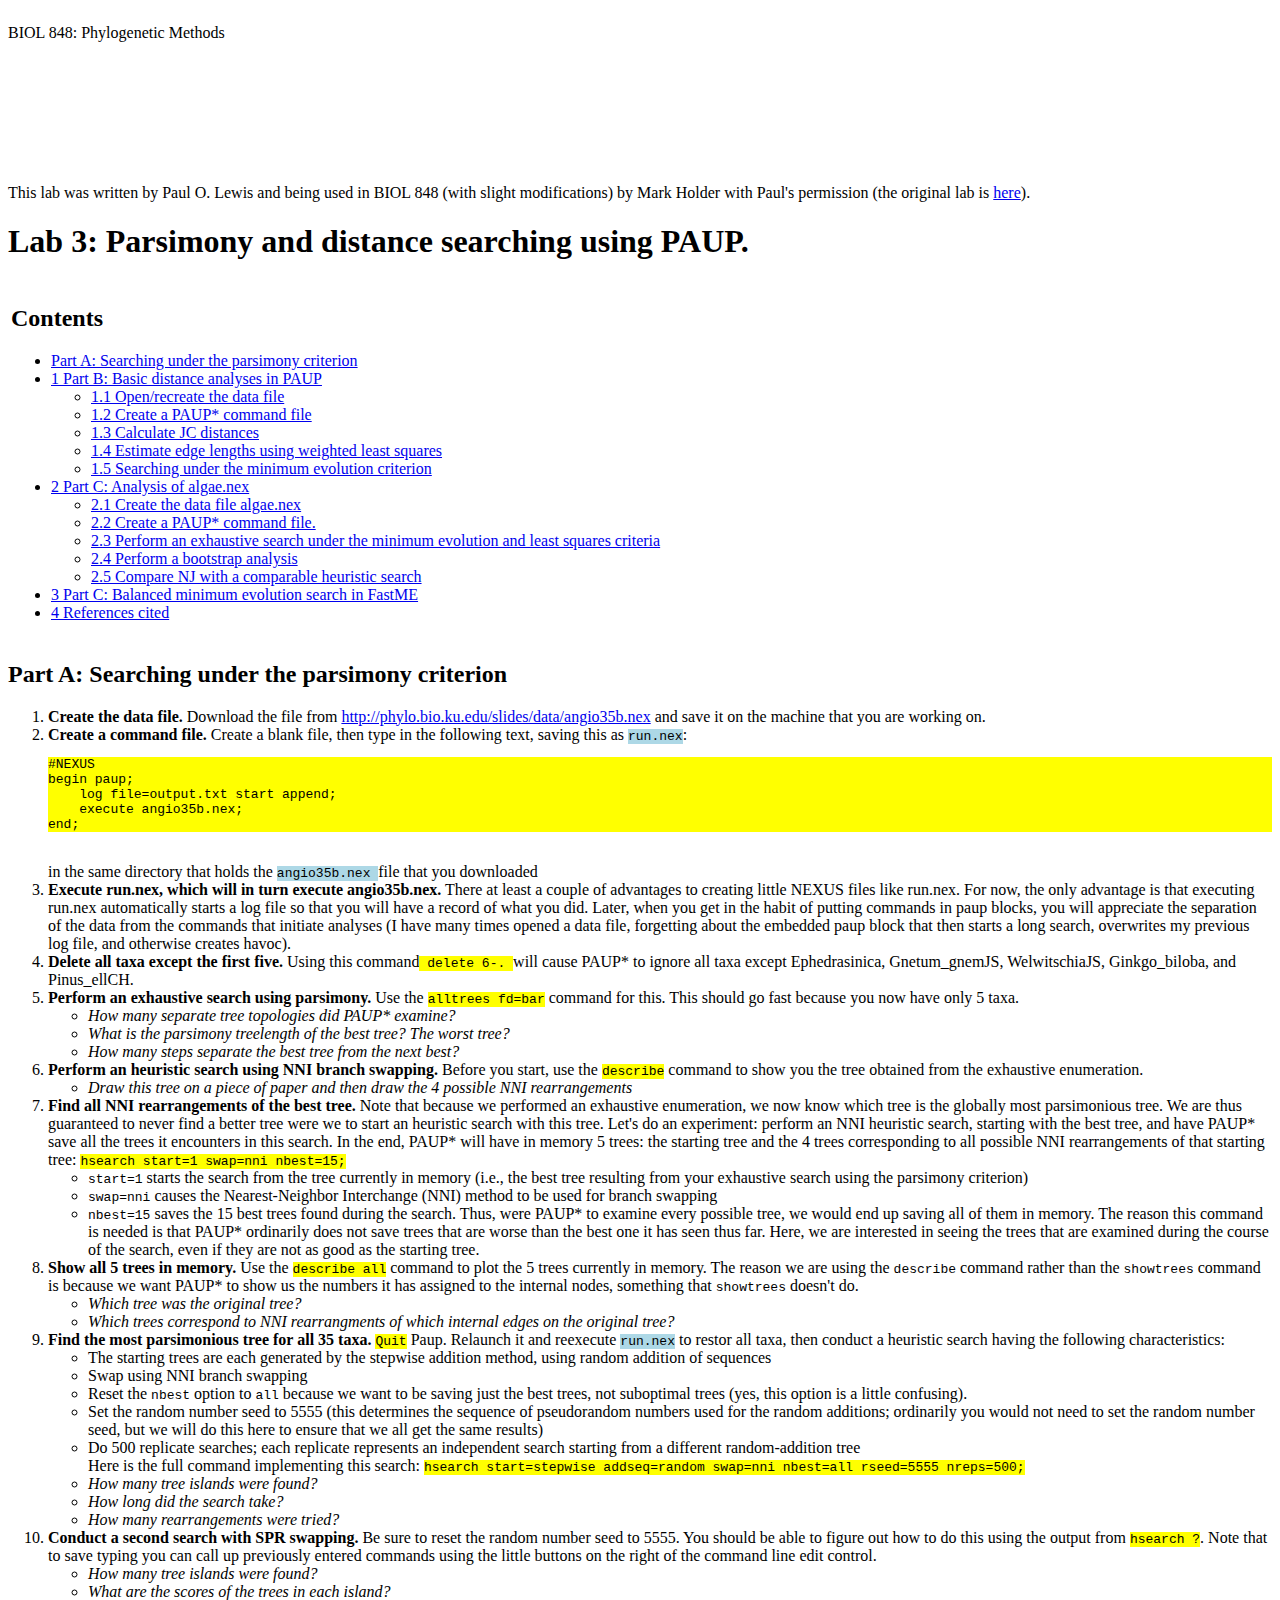
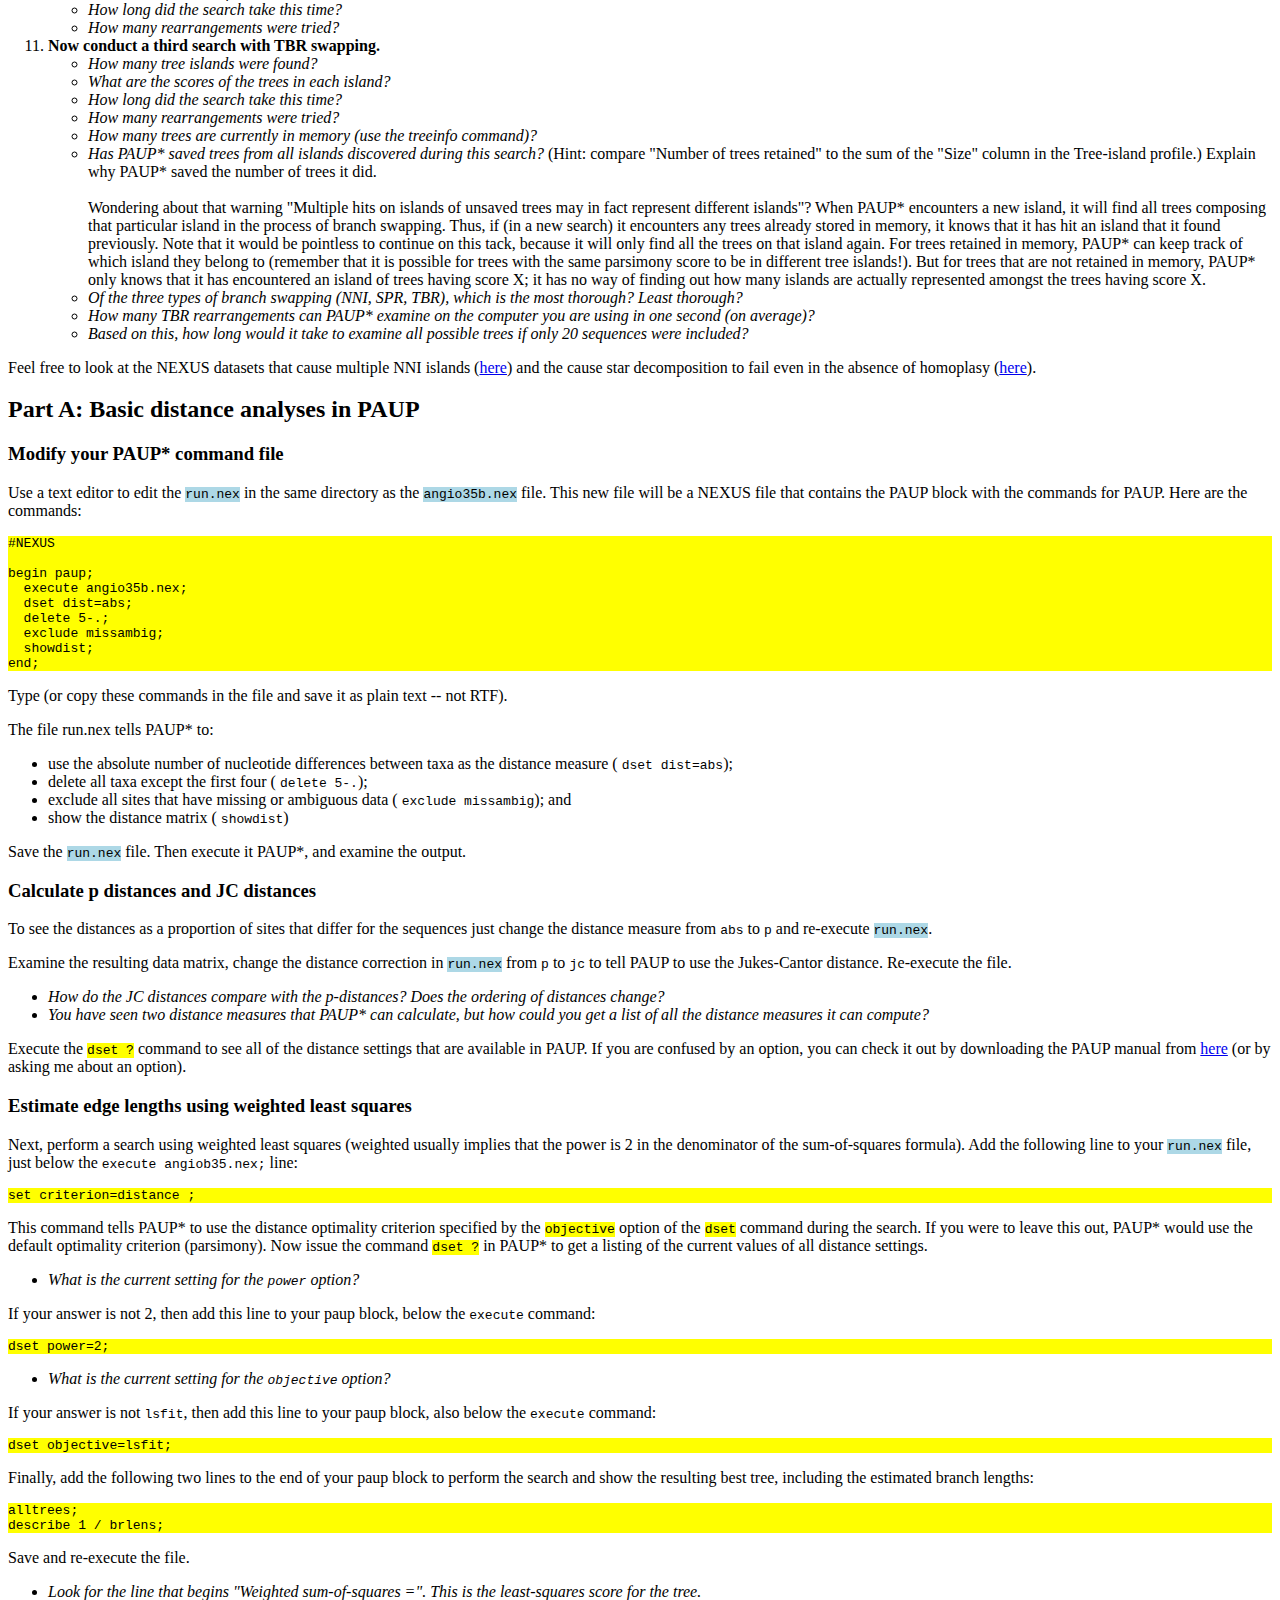
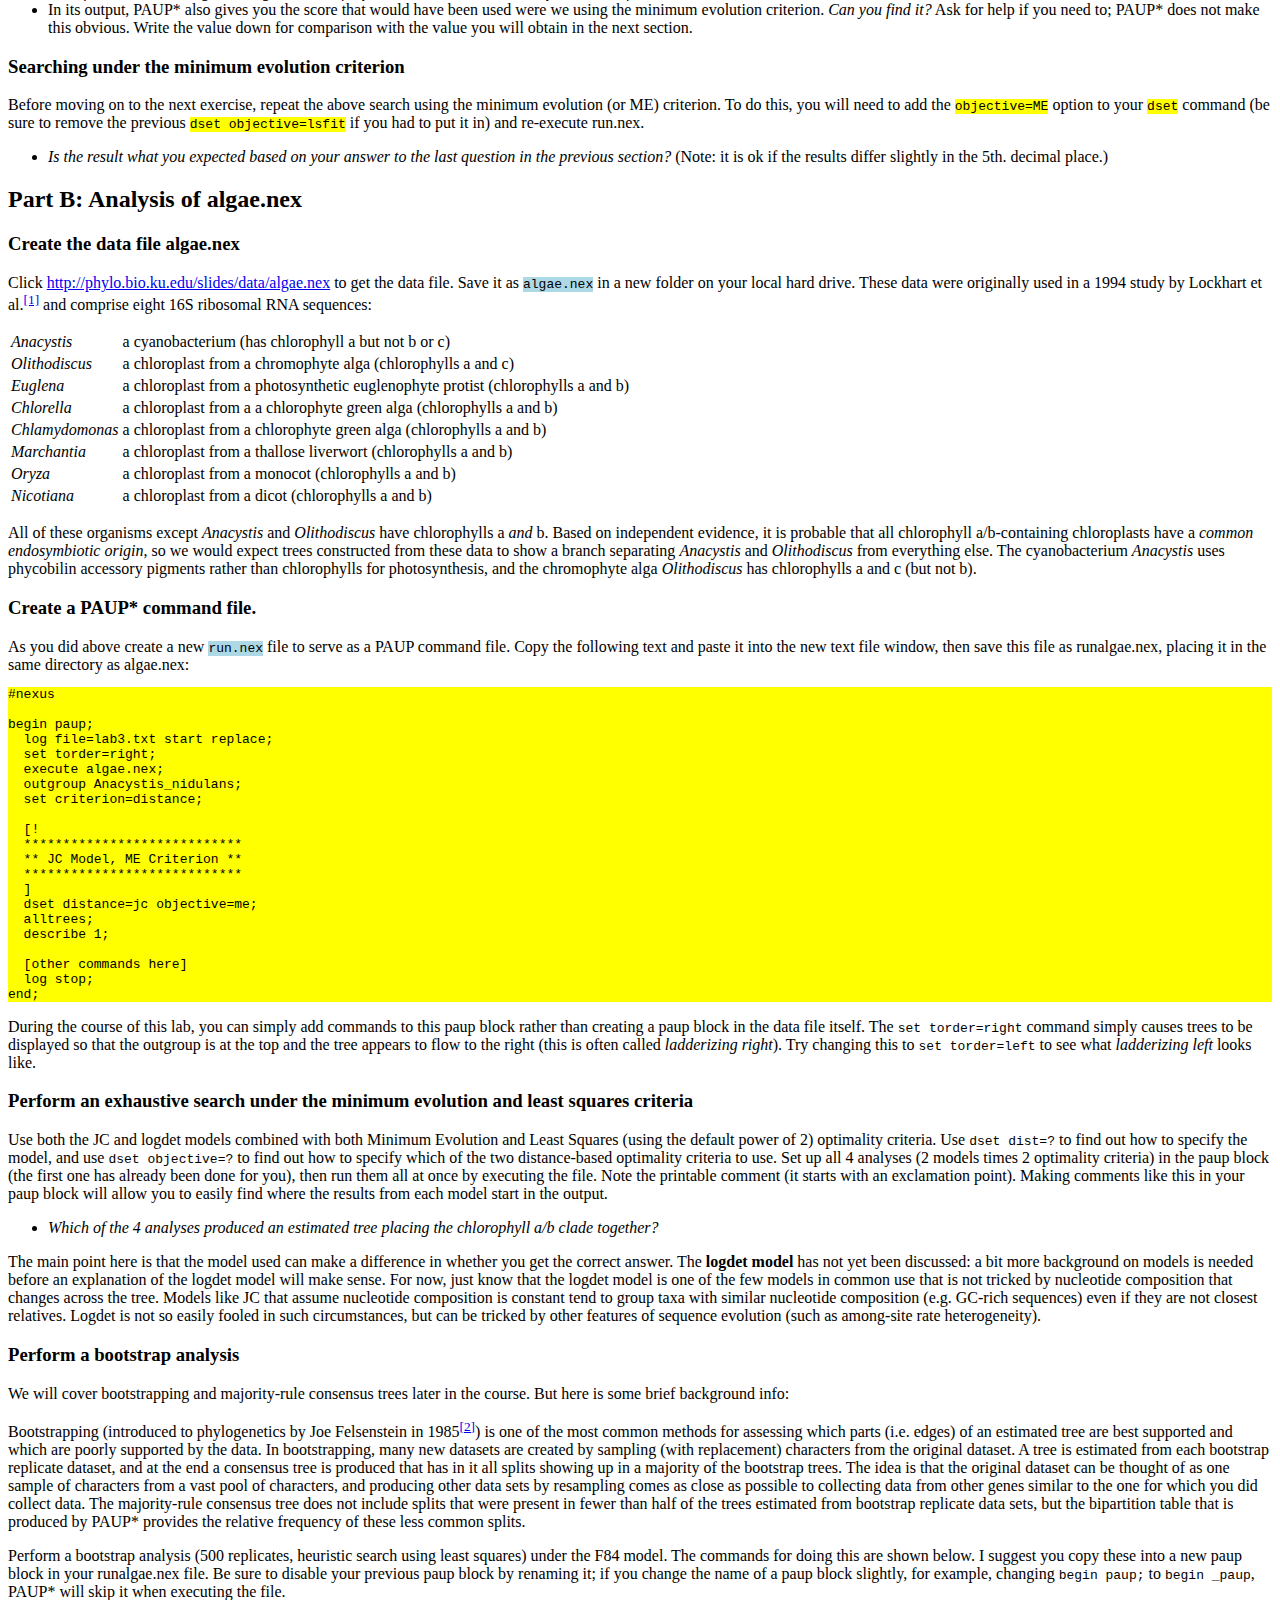
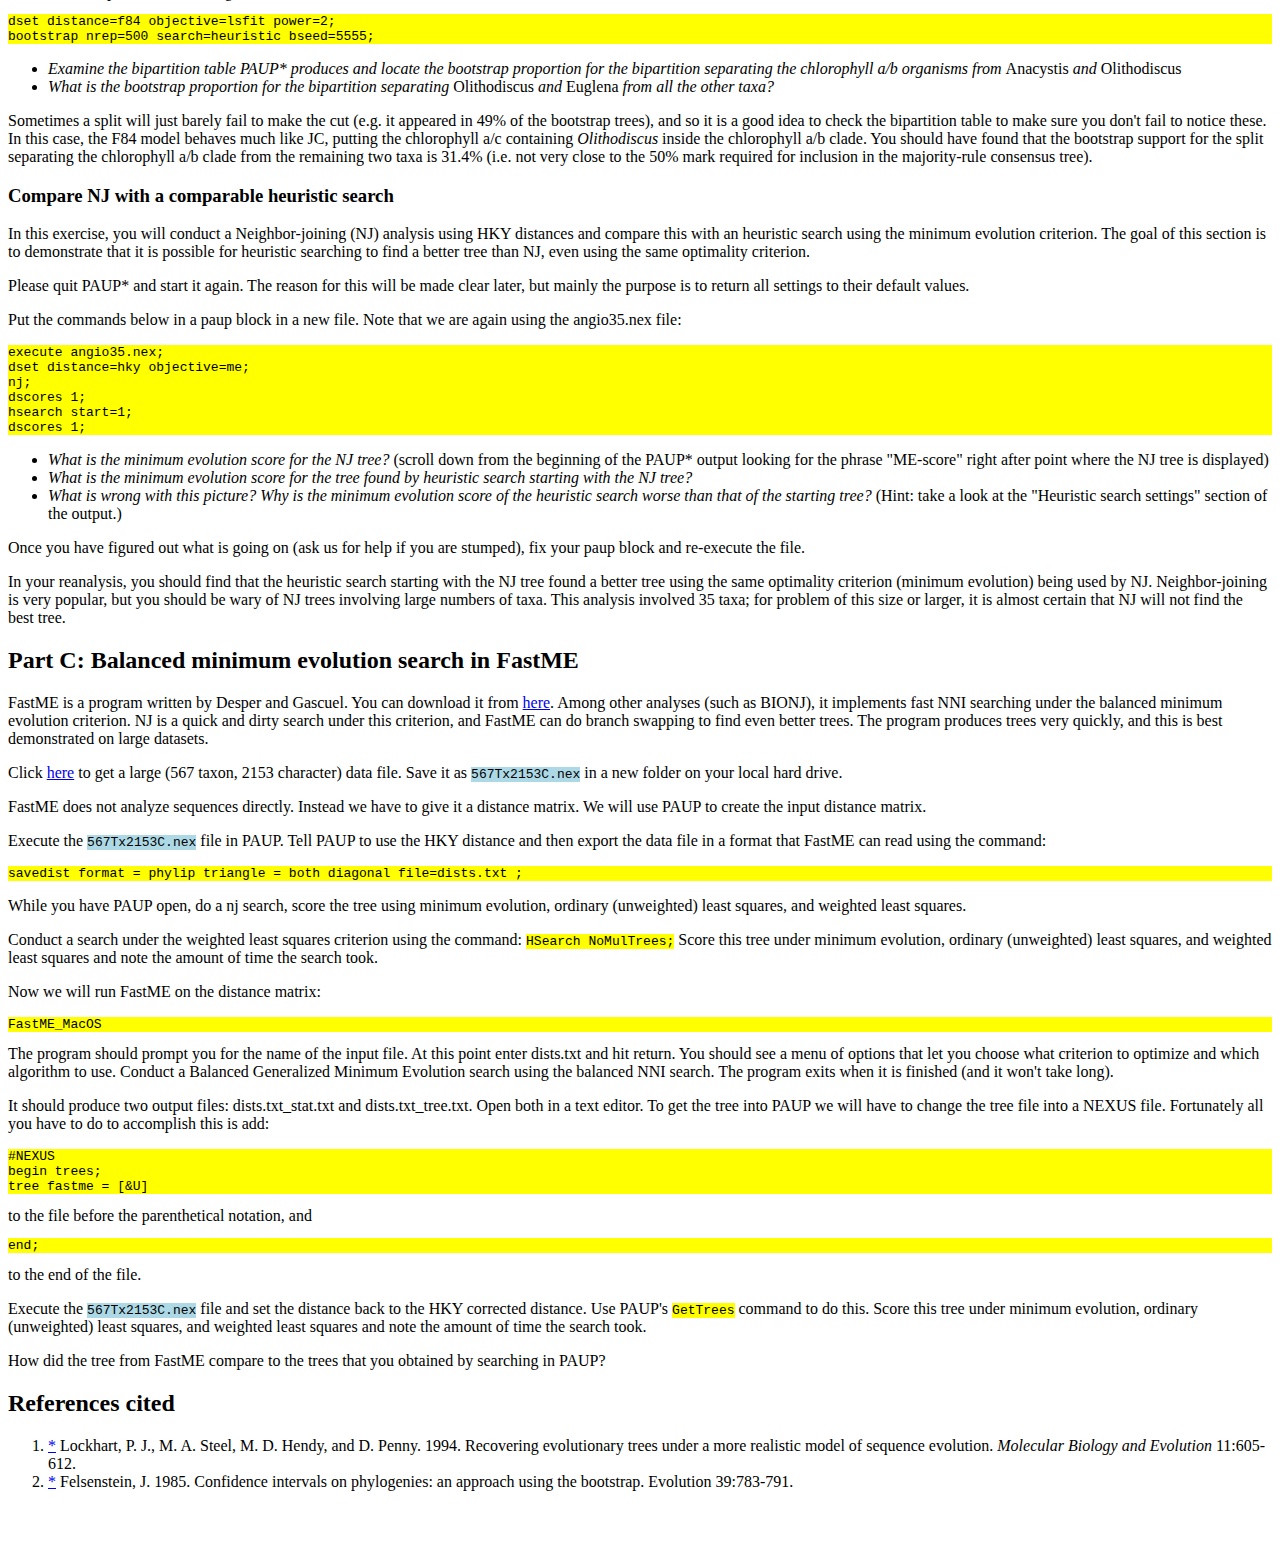
==== commit 26decfee: "fixed" ====
--- a/lab3-PaupSearching/index.html
+++ b/lab3-PaupSearching/index.html
@@ -4,7 +4,7 @@
 
 <head>
     <meta http-equiv="Content-Type" content="text/html; charset=iso-8859-1">
-    <title>EEB 848: Phylogenetic Methods</title>
+    <title>BIOL 848: Phylogenetic Methods</title>
     <link href="../lab2-PaupMesquiteNEXUS/EEB349.css" rel="stylesheet" type="text/css">
     <style>
 span.filename {
@@ -12,6 +12,10 @@
   background-color: lightblue;
 }
 span.command {
+  font-family: monospace;
+  background-color: yellow;
+}
+pre.command {
   font-family: monospace;
   background-color: yellow;
 }
@@ -101,11 +105,13 @@
                 <b>Create the data file.</b> Download the file from <a href="http://phylo.bio.ku.edu/slides/data/angio35b.nex" class="external text" rel="nofollow">http://phylo.bio.ku.edu/slides/data/angio35b.nex</a> and save it on the machine that you are working on.
             </li>
             <li>
-                <b>Create a command file.</b> Create a blank file, then type in the following text, saving this as <span class="filename">run.nex</span>: <span class="command"><br/>#NEXUS<br />
-                begin paup;<br />
-                  log file=output.txt start append;<br />
-            	  execute angio35b.nex; <br />
-            	end;</span><br />
+                <b>Create a command file.</b> Create a blank file, then type in the following text, saving this as <span class="filename">run.nex</span>: <pre class="command">
+#NEXUS
+begin paup;
+    log file=output.txt start append;
+    execute angio35b.nex;
+end;
+</pre><br />
             	in the same directory that holds the
                 <span class="filename">
                     angio35b.nex
@@ -260,16 +266,12 @@
     </div>
     <a name="basicdist"></a>
     <h2>Part A: Basic distance analyses in PAUP</h2> <a name="Create_the_data_file"></a>
-    <h3> Download the data file </h3>
-    <p>
-        Download the <a href="../data/angio35b.nex" class="external text" rel="nofollow">angio35b.nex</a> that we used in the last lab week. Save the file to your local computer.
-    </p>
     <a name="Create_a_PAUP.2A_command_file"></a>
-    <h3> Create a PAUP* command file </h3>
-    <p>
-        Use a text editor to create a new file. Save it as <span class="filename">run.nex</span> in the same directory as the <span class="filename">angiob.nex</span> file. This new file will be a NEXUS file that contains the PAUP block with the commands for PAUP. Here are the commands:
-    </p>
-    <pre>#NEXUS
+    <h3> Modify your PAUP* command file </h3>
+    <p>
+        Use a text editor to edit the <span class="filename">run.nex</span> in the same directory as the <span class="filename">angio35b.nex</span> file. This new file will be a NEXUS file that contains the PAUP block with the commands for PAUP. Here are the commands:
+    </p>
+    <pre class="command">#NEXUS
 
 begin paup;
   execute angio35b.nex;
@@ -327,7 +329,7 @@
         </li>
     </ul>
     <p>
-        Execute the <span class="command">dset ?</span> command to see all of the distance settings that are available in PAUP. If you are confused by an option, you can check it out by downloading the PAUP manual from <a href="http://paup.csit.fsu.edu/Cmd_ref_v2.pdf">here</a> (or by asking me about an option).
+        Execute the <span class="command">dset ?</span> command to see all of the distance settings that are available in PAUP. If you are confused by an option, you can check it out by downloading the PAUP manual from <a href="http://phylosolutions.org/paup-documentation/paupmanual.pdf" target="_blank">here</a> (or by asking me about an option).
     </p>
     <a name="Estimate_edge_lengths_using_weighted_least_squares"></a>
     <h3> Estimate edge lengths using weighted least squares </h3>
@@ -340,9 +342,9 @@
 </pre>
     <p>
         This command tells PAUP* to use the distance optimality criterion specified by the
-        <tt>objective</tt> option of the
-        <tt>dset</tt> command during the search. If you were to leave this out, PAUP* would use the default optimality criterion (parsimony). Now issue the command
-        <tt>dset&nbsp;?</tt> in PAUP* to get a listing of the current values of all distance settings.
+        <span class="command">objective</span> option of the
+        <span class="command">dset</span> command during the search. If you were to leave this out, PAUP* would use the default optimality criterion (parsimony). Now issue the command
+        <span class="command">dset ?</span> in PAUP* to get a listing of the current values of all distance settings.
     </p>
     <ul>
         <li>
@@ -388,9 +390,9 @@
     <h3> Searching under the minimum evolution criterion </h3>
     <p>
         Before moving on to the next exercise, repeat the above search using the minimum evolution (or ME) criterion. To do this, you will need to add the
-        <tt>objective=ME</tt> option to your
-        <tt>dset</tt> command (be sure to remove the previous
-        <tt>dset objective=lsfit</tt> if you had to put it in) and re-execute run.nex.
+        <span class="command">objective=ME</span> option to your
+        <span class="command">dset</span> command (be sure to remove the previous
+        <span class="command">dset objective=lsfit</span> if you had to put it in) and re-execute run.nex.
     </p>
     <ul>
         <li>
@@ -401,7 +403,7 @@
     <h2> Part B: Analysis of algae.nex </h2> <a name="Create_the_data_file_algae.nex"></a>
     <h3> Create the data file algae.nex </h3>
     <p>
-        Click <a href="../data/algae.nex">here</a> to get the data file. Save it as <span class="filename">algae.nex</span> in a new folder on your local hard drive. These data were originally used in a 1994 study by Lockhart et al.<sup id="_ref-0" class="reference"><a href="#_note-0" title="">[1]</a></sup> and comprise eight 16S ribosomal RNA sequences:
+        Click <a href="http://phylo.bio.ku.edu/slides/data/algae.nex">http://phylo.bio.ku.edu/slides/data/algae.nex</a> to get the data file. Save it as <span class="filename">algae.nex</span> in a new folder on your local hard drive. These data were originally used in a 1994 study by Lockhart et al.<sup id="_ref-0" class="reference"><a href="#_note-0" title="">[1]</a></sup> and comprise eight 16S ribosomal RNA sequences:
     </p>
     <table>
         <tr>
@@ -473,7 +475,7 @@
         All of these organisms except <i>Anacystis</i> and <i>Olithodiscus</i> have chlorophylls a <i>and</i> b. Based on independent evidence, it is probable that all chlorophyll a/b-containing chloroplasts have a <i>common endosymbiotic origin</i>, so we would expect trees constructed from these data to show a branch separating <i>Anacystis</i> and <i>Olithodiscus</i> from everything else. The cyanobacterium <i>Anacystis</i> uses phycobilin accessory pigments rather than chlorophylls for photosynthesis, and the chromophyte alga <i>Olithodiscus</i> has chlorophylls a and c (but not b).
     </p>
     <a name="Create_a_PAUP.2A_command_file."></a>
-    <h3> Create a PAUP* command file.</h3> As you did above create a new <span class="filename">run.nex</span> file to serve as a PAUP command file. Copy the following text and paste it into the new text file window, then save this file as runalgae.nex, placing it in the same directory as algae.nex:<pre>
+    <h3> Create a PAUP* command file.</h3> As you did above create a new <span class="filename">run.nex</span> file to serve as a PAUP command file. Copy the following text and paste it into the new text file window, then save this file as runalgae.nex, placing it in the same directory as algae.nex:<pre class="command">
 #nexus
 
 begin paup;
@@ -523,7 +525,7 @@
     </p>
     Perform a bootstrap analysis (500 replicates, heuristic search using least squares) under the F84 model. The commands for doing this are shown below. I suggest you copy these into a new paup block in your runalgae.nex file. Be sure to disable your previous paup block by renaming it; if you change the name of a paup block slightly, for example, changing
     <tt>begin paup;</tt> to
-    <tt>begin _paup</tt>, PAUP* will skip it when executing the file.<pre>
+    <tt>begin _paup</tt>, PAUP* will skip it when executing the file.<pre class="command">
 dset distance=f84 objective=lsfit power=2;
 bootstrap nrep=500 search=heuristic bseed=5555;</pre>
     <ul>
@@ -548,7 +550,7 @@
     <p>
         Put the commands below in a paup block in a new file. Note that we are again using the angio35.nex file:
     </p>
-    <pre>execute angio35.nex;
+    <pre class="command">execute angio35.nex;
 dset distance=hky objective=me;
 nj;
 dscores 1;
@@ -573,9 +575,9 @@
         In your reanalysis, you should find that the heuristic search starting with the NJ tree found a better tree using the same optimality criterion (minimum evolution) being used by NJ. Neighbor-joining is very popular, but you should be wary of NJ trees involving large numbers of taxa. This analysis involved 35 taxa; for problem of this size or larger, it is almost certain that NJ will not find the best tree.
     </p>
     <a name="Part_C:_Fastme"></a>
-    <h2>Part C: Balanced minimum evolution search in FastME</h2> FastME is a program written by Desper and Gascuel. You can download it from <a href="http://atgc.lirmm.fr/fastme">here</a>. Among other analyses (such as BIONJ), it implements fast NNI searching under the balanced minimum evolution criterion. NJ is a quick and dirty search under this criterion, and FastME can do branch swapping to find even better trees. The program produces trees very quickly, and this is best demonstrated on large datasets.
-    <p>
-        Click <a href="../data/567Tx2153C.nex">here</a> to get a large (567 taxon, 2153 character) data file. Save it as <span class="filename">567Tx2153C.nex</span> in a new folder on your local hard drive.
+    <h2>Part C: Balanced minimum evolution search in FastME</h2> FastME is a program written by Desper and Gascuel. You can download it from <a href="http://atgc.lirmm.fr/fastme" target="_blank">here</a>. Among other analyses (such as BIONJ), it implements fast NNI searching under the balanced minimum evolution criterion. NJ is a quick and dirty search under this criterion, and FastME can do branch swapping to find even better trees. The program produces trees very quickly, and this is best demonstrated on large datasets.
+    <p>
+        Click <a href="http://phylo.bio.ku.edu/slides/data/567Tx2153C.nex">here</a> to get a large (567 taxon, 2153 character) data file. Save it as <span class="filename">567Tx2153C.nex</span> in a new folder on your local hard drive.
     </p>
     <p> FastME does not analyze sequences directly. Instead we have to give it a distance matrix. We will use PAUP to create the input distance matrix.</p>
     <p> Execute the <span class="filename">567Tx2153C.nex</span> file in PAUP. Tell PAUP to use the HKY distance and then export the data file in a format that FastME can read using the command:
@@ -594,12 +596,12 @@
 </pre> The program should prompt you for the name of the input file. At this point enter <span class="file">dists.txt</span> and hit return. You should see a menu of options that let you choose what criterion to optimize and which algorithm to use. Conduct a Balanced Generalized Minimum Evolution search using the balanced NNI search. The program exits when it is finished (and it won't take long).
     </p>
     <p>It should produce two output files: <span class="file">dists.txt_stat.txt</span> and <span class="file">dists.txt_tree.txt</span>. Open both in a text editor. To get the tree into PAUP we will have to change the tree file into a NEXUS file. Fortunately all you have to do to accomplish this is add:
-        <pre>
+        <pre  class="command">
 #NEXUS
 begin trees;
 tree fastme = [&U]
 </pre> to the file before the parenthetical notation, and
-        <pre>
+        <pre class="command">
 end;
 </pre> to the end of the file.
     </p>
@@ -610,8 +612,8 @@
     <a name="References_cited"></a>
     <h2> References cited </h2>
     <ol class="references">
-        <li id="_note-0"><a href="#_ref-0" title="">↑</a> Lockhart, P. J., M. A. Steel, M. D. Hendy, and D. Penny. 1994. Recovering evolutionary trees under a more realistic model of sequence evolution. <i>Molecular Biology and Evolution</i> 11:605-612.</li>
-        <li id="_note-1"><a href="#_ref-1" title="">↑</a> Felsenstein, J. 1985. Confidence intervals on phylogenies: an approach using the bootstrap. Evolution 39:783-791.</li>
+        <li id="_note-0"><a href="#_ref-0" title="">*</a> Lockhart, P. J., M. A. Steel, M. D. Hendy, and D. Penny. 1994. Recovering evolutionary trees under a more realistic model of sequence evolution. <i>Molecular Biology and Evolution</i> 11:605-612.</li>
+        <li id="_note-1"><a href="#_ref-1" title="">*</a> Felsenstein, J. 1985. Confidence intervals on phylogenies: an approach using the bootstrap. Evolution 39:783-791.</li>
     </ol>
     <p>
         <br />
